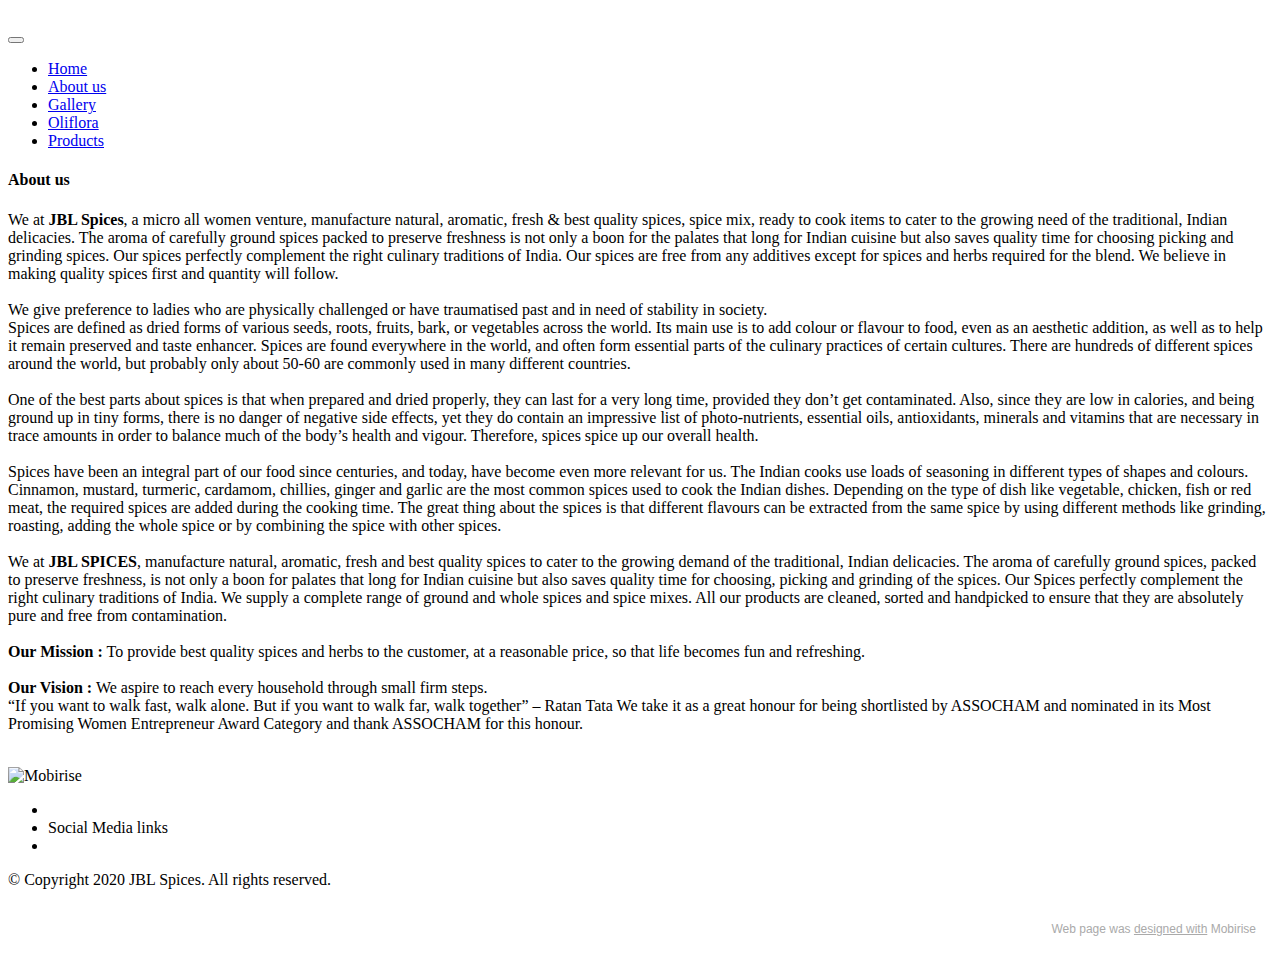
==== page1.html @ 348c30a2 "Add files via upload" ====
<!DOCTYPE html>
<html  >
<head>
  <!-- Site made with Mobirise Website Builder v5.3.10, https://mobirise.com -->
  <meta charset="UTF-8">
  <meta http-equiv="X-UA-Compatible" content="IE=edge">
  <meta name="generator" content="Mobirise v5.3.10, mobirise.com">
  <meta name="viewport" content="width=device-width, initial-scale=1, minimum-scale=1">
  <link rel="shortcut icon" href="assets/images/pasted-image-127x96.png" type="image/x-icon">
  <meta name="description" content="">
  
  
  <title>About us</title>
  <link rel="stylesheet" href="assets/tether/tether.min.css">
  <link rel="stylesheet" href="assets/bootstrap/css/bootstrap.min.css">
  <link rel="stylesheet" href="assets/bootstrap/css/bootstrap-grid.min.css">
  <link rel="stylesheet" href="assets/bootstrap/css/bootstrap-reboot.min.css">
  <link rel="stylesheet" href="assets/dropdown/css/style.css">
  <link rel="stylesheet" href="assets/socicon/css/styles.css">
  <link rel="stylesheet" href="assets/theme/css/style.css">
  <link rel="preload" href="https://fonts.googleapis.com/css?family=Playfair+Display:400,500,600,700,800,900,400i,500i,600i,700i,800i,900i&display=swap" as="style" onload="this.onload=null;this.rel='stylesheet'">
  <noscript><link rel="stylesheet" href="https://fonts.googleapis.com/css?family=Playfair+Display:400,500,600,700,800,900,400i,500i,600i,700i,800i,900i&display=swap"></noscript>
  <link rel="preload" href="https://fonts.googleapis.com/css?family=Libre+Baskerville:400,400i,700&display=swap" as="style" onload="this.onload=null;this.rel='stylesheet'">
  <noscript><link rel="stylesheet" href="https://fonts.googleapis.com/css?family=Libre+Baskerville:400,400i,700&display=swap"></noscript>
  <link rel="preload" href="https://fonts.googleapis.com/css?family=Martel:200,300,400,600,700,800,900&display=swap" as="style" onload="this.onload=null;this.rel='stylesheet'">
  <noscript><link rel="stylesheet" href="https://fonts.googleapis.com/css?family=Martel:200,300,400,600,700,800,900&display=swap"></noscript>
  <link rel="preload" href="https://fonts.googleapis.com/css?family=Jost:100,200,300,400,500,600,700,800,900,100i,200i,300i,400i,500i,600i,700i,800i,900i&display=swap" as="style" onload="this.onload=null;this.rel='stylesheet'">
  <noscript><link rel="stylesheet" href="https://fonts.googleapis.com/css?family=Jost:100,200,300,400,500,600,700,800,900,100i,200i,300i,400i,500i,600i,700i,800i,900i&display=swap"></noscript>
  <link rel="preload" as="style" href="assets/mobirise/css/mbr-additional.css"><link rel="stylesheet" href="assets/mobirise/css/mbr-additional.css" type="text/css">
  
  
  
  
</head>
<body>
  
  <section class="menu cid-s48OLK6784" once="menu" id="menu1-m">
    
    <nav class="navbar navbar-dropdown navbar-fixed-top navbar-expand-lg">
        <div class="container">
            <div class="navbar-brand">
                <span class="navbar-logo">
                    
                        <img src="assets/images/pasted-image-127x96.png" alt="" style="height: 5.8rem;">
                    
                </span>
                <span class="navbar-caption-wrap"><a class="navbar-caption text-black display-7" href="https://mobiri.se"></a></span>
            </div>
            <button class="navbar-toggler" type="button" data-toggle="collapse" data-target="#navbarSupportedContent" aria-controls="navbarNavAltMarkup" aria-expanded="false" aria-label="Toggle navigation">
                <div class="hamburger">
                    <span></span>
                    <span></span>
                    <span></span>
                    <span></span>
                </div>
            </button>
            <div class="collapse navbar-collapse" id="navbarSupportedContent">
                <ul class="navbar-nav nav-dropdown nav-right" data-app-modern-menu="true"><li class="nav-item"><a class="nav-link link text-black text-primary display-4" href="index.html">Home</a></li>
                    <li class="nav-item"><a class="nav-link link text-black text-primary display-4" href="page1.html">About us</a></li><li class="nav-item"><a class="nav-link link text-black text-primary display-4" href="page2.html">Gallery</a></li><li class="nav-item"><a class="nav-link link text-black text-primary display-4" href="page3.html">Oliflora</a></li><li class="nav-item"><a class="nav-link link text-black text-primary display-4" href="page4.html">Products</a></li></ul>
                
                
            </div>
        </div>
    </nav>

</section>

<section class="content5 cid-sCQamrBAfo" id="content5-p">
    
    <div class="container">
        <div class="row justify-content-center">
            <div class="col-md-12 col-lg-10">
                
                <h4 class="mbr-section-subtitle mbr-fonts-style mb-4 display-2">About us</h4>
                <p class="mbr-text mbr-fonts-style display-7">We at <strong>JBL Spices</strong>, a micro all women venture, manufacture natural, aromatic, fresh &amp; best quality spices, spice mix,  ready to cook items  to cater to the growing need of the traditional, Indian delicacies. The aroma of carefully ground spices packed to preserve freshness is not only a boon for the palates that long for Indian cuisine but also saves quality time for choosing picking and grinding spices. Our spices perfectly complement the right culinary traditions of India. Our spices are free from any additives except for spices and herbs required for the blend. We believe in making quality spices first and quantity will follow.
<br> 
<br>We give preference to ladies who are physically challenged or have traumatised past and in need of stability in society. 
<br>Spices are defined as dried forms of various seeds, roots, fruits, bark, or vegetables across the world. Its main use is to add colour or flavour to food, even as an aesthetic addition, as well as to help it remain preserved and taste enhancer. Spices are found everywhere in the world, and often form essential parts of the culinary practices of certain cultures. There are hundreds of different spices around the world, but probably only about 50-60 are commonly used in many different countries.
<br> 
<br>One of the best parts about spices is that when prepared and dried properly, they can last for a very long time, provided they don’t get contaminated. Also, since they are low in calories, and being ground up in tiny forms, there is no danger of negative side effects, yet they do contain an impressive list of photo-nutrients, essential oils, antioxidants, minerals and vitamins that are necessary in trace amounts in order to balance much of the body’s health and vigour. Therefore, spices spice up our overall health.
<br> 
<br>Spices have been an integral part of our food since centuries, and today, have become even more relevant for us. The Indian cooks use loads of seasoning in different types of shapes and colours. Cinnamon, mustard, turmeric, cardamom, chillies, ginger and garlic are the most common spices used to cook the Indian dishes. Depending on the type of dish like vegetable, chicken, fish or red meat, the required spices are added during the cooking time. The great thing about the spices is that different flavours can be extracted from the same spice by using different methods like grinding, roasting, adding the whole spice or by combining the spice with other spices.
<br> 
<br>We at<strong> JBL SPICES</strong>, manufacture natural, aromatic, fresh and best quality spices to cater to the growing demand of the traditional, Indian delicacies. The aroma of carefully ground spices, packed to preserve freshness, is not only a boon for palates that long for Indian cuisine but also saves quality time for choosing, picking and grinding of the spices. Our Spices perfectly complement the right culinary traditions of India. We supply a complete range of ground and whole spices and spice mixes. All our products are cleaned, sorted and handpicked to ensure that they are absolutely pure and free from contamination.
<br> 
<br><strong>Our Mission :</strong> To provide best quality spices and herbs to the customer, at a reasonable price, so that life becomes fun and refreshing.
<br> 
<br><strong>Our Vision :</strong>  We aspire to reach every household through small firm steps.
<br>“If you want to walk fast, walk alone. But if you want to walk far, walk together” – Ratan Tata We take it as a great honour for being shortlisted by ASSOCHAM and nominated in its Most Promising Women Entrepreneur Award Category and thank ASSOCHAM for this honour.
<br> 
<br></p>
            </div>
        </div>
    </div>
</section>

<section class="image3 cid-sCQgFDSJoC" id="image3-r">
    

    

    <div class="container">
        <div class="row justify-content-center">
            <div class="col-12 col-lg-10">
                <div class="image-wrapper">
                    <img src="assets/images/gg-940x788.png" alt="Mobirise">
                    <p class="mbr-description mbr-fonts-style mt-2 align-center display-4"></p>
                </div>
            </div>
        </div>
    </div>
</section>

<section class="footer3 cid-s48P1Icc8J" once="footers" id="footer3-n">

    

    

    <div class="container">
        <div class="media-container-row align-center mbr-white">
            <div class="row row-links">
                <ul class="foot-menu">
                    
                    
                    
                    
                    
                <li class="foot-menu-item mbr-fonts-style display-7"></li><li class="foot-menu-item mbr-fonts-style display-7">Social Media links</li><li class="foot-menu-item mbr-fonts-style display-7"></li></ul>
            </div>
            <div class="row social-row">
                <div class="social-list align-right pb-2">
                    
                    
                    
                    
                    
                    
                <div class="soc-item">
                        <a href="https://www.linkedin.com/in/sonchita-banerjea-das-0234b9bb/" target="_blank">
                            <span class="mbr-iconfont mbr-iconfont-social socicon-linkedin socicon" style="color: rgb(34, 165, 229); fill: rgb(34, 165, 229); font-size: 50px;"></span>
                        </a>
                    </div><div class="soc-item">
                        <a href="https://www.facebook.com/JBLSPICES/" target="_blank">
                            <span class="mbr-iconfont mbr-iconfont-social socicon-facebook socicon" style="color: rgb(68, 121, 217); fill: rgb(68, 121, 217); font-size: 50px;"></span>
                        </a>
                    </div><div class="soc-item">
                        <a href="https://www.youtube.com/channel/UC869w_RvBvriypdhNPjFEGQ" target="_blank">
                            <span class="mbr-iconfont mbr-iconfont-social socicon-youtube socicon" style="color: rgb(228, 63, 63); fill: rgb(228, 63, 63); font-size: 50px;"></span>
                        </a>
                    </div><div class="soc-item">
                        <a href="https://www.instagram.com/jblspices/" target="_blank">
                            <span class="mbr-iconfont mbr-iconfont-social socicon-instagram socicon" style="color: rgb(255, 255, 255); fill: rgb(255, 255, 255); font-size: 50px;"></span>
                        </a>
                    </div></div>
            </div>
            <div class="row row-copirayt">
                <p class="mbr-text mb-0 mbr-fonts-style mbr-white align-center display-7">
                    © Copyright 2020 JBL Spices. All rights reserved.</p>
            </div>
        </div>
    </div>
</section><section style="background-color: #fff; font-family: -apple-system, BlinkMacSystemFont, 'Segoe UI', 'Roboto', 'Helvetica Neue', Arial, sans-serif; color:#aaa; font-size:12px; padding: 0; align-items: center; display: flex;"><a href="https://mobirise.site/l" style="flex: 1 1; height: 3rem; padding-left: 1rem;"></a><p style="flex: 0 0 auto; margin:0; padding-right:1rem;">Web page was <a href="https://mobirise.site/h" style="color:#aaa;">designed with</a> Mobirise</p></section><script src="assets/web/assets/jquery/jquery.min.js"></script>  <script src="assets/popper/popper.min.js"></script>  <script src="assets/tether/tether.min.js"></script>  <script src="assets/bootstrap/js/bootstrap.min.js"></script>  <script src="assets/smoothscroll/smooth-scroll.js"></script>  <script src="assets/dropdown/js/nav-dropdown.js"></script>  <script src="assets/dropdown/js/navbar-dropdown.js"></script>  <script src="assets/touchswipe/jquery.touch-swipe.min.js"></script>  <script src="assets/theme/js/script.js"></script>  
  
  
</body>
</html>
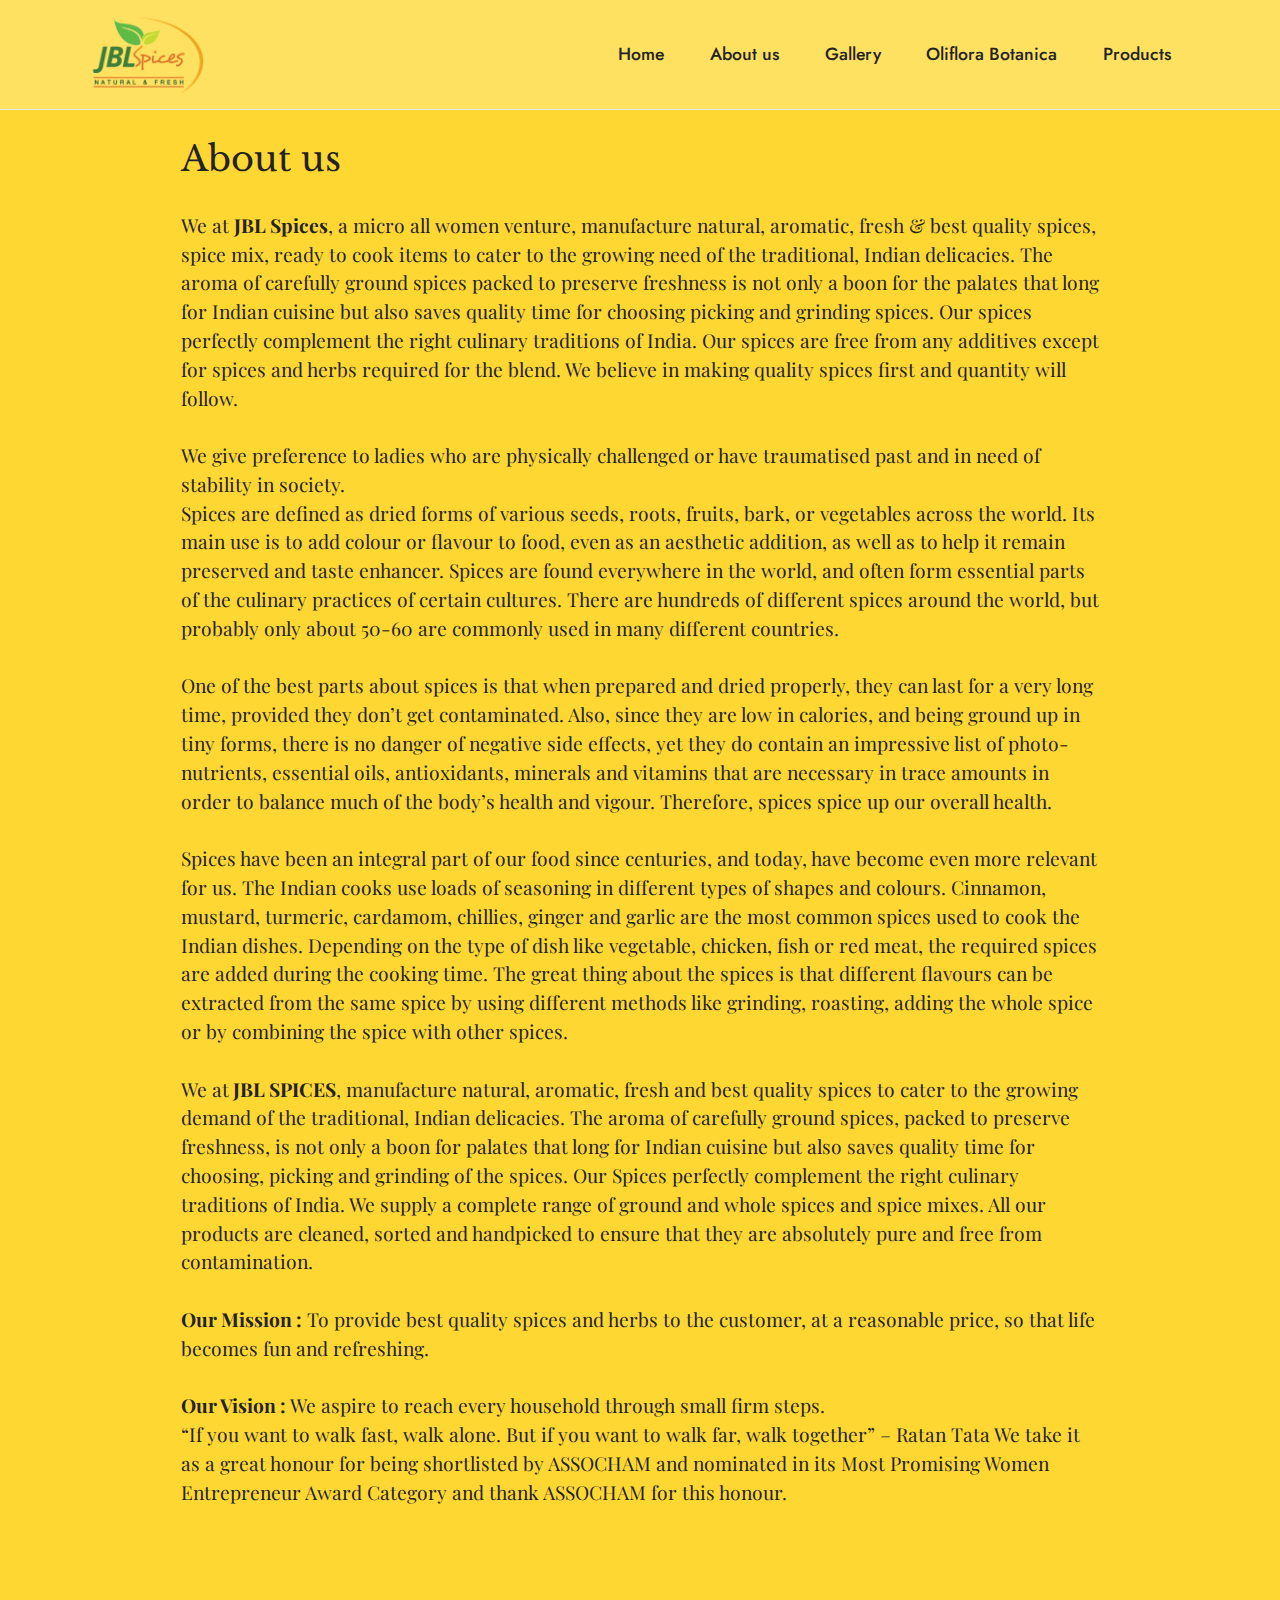
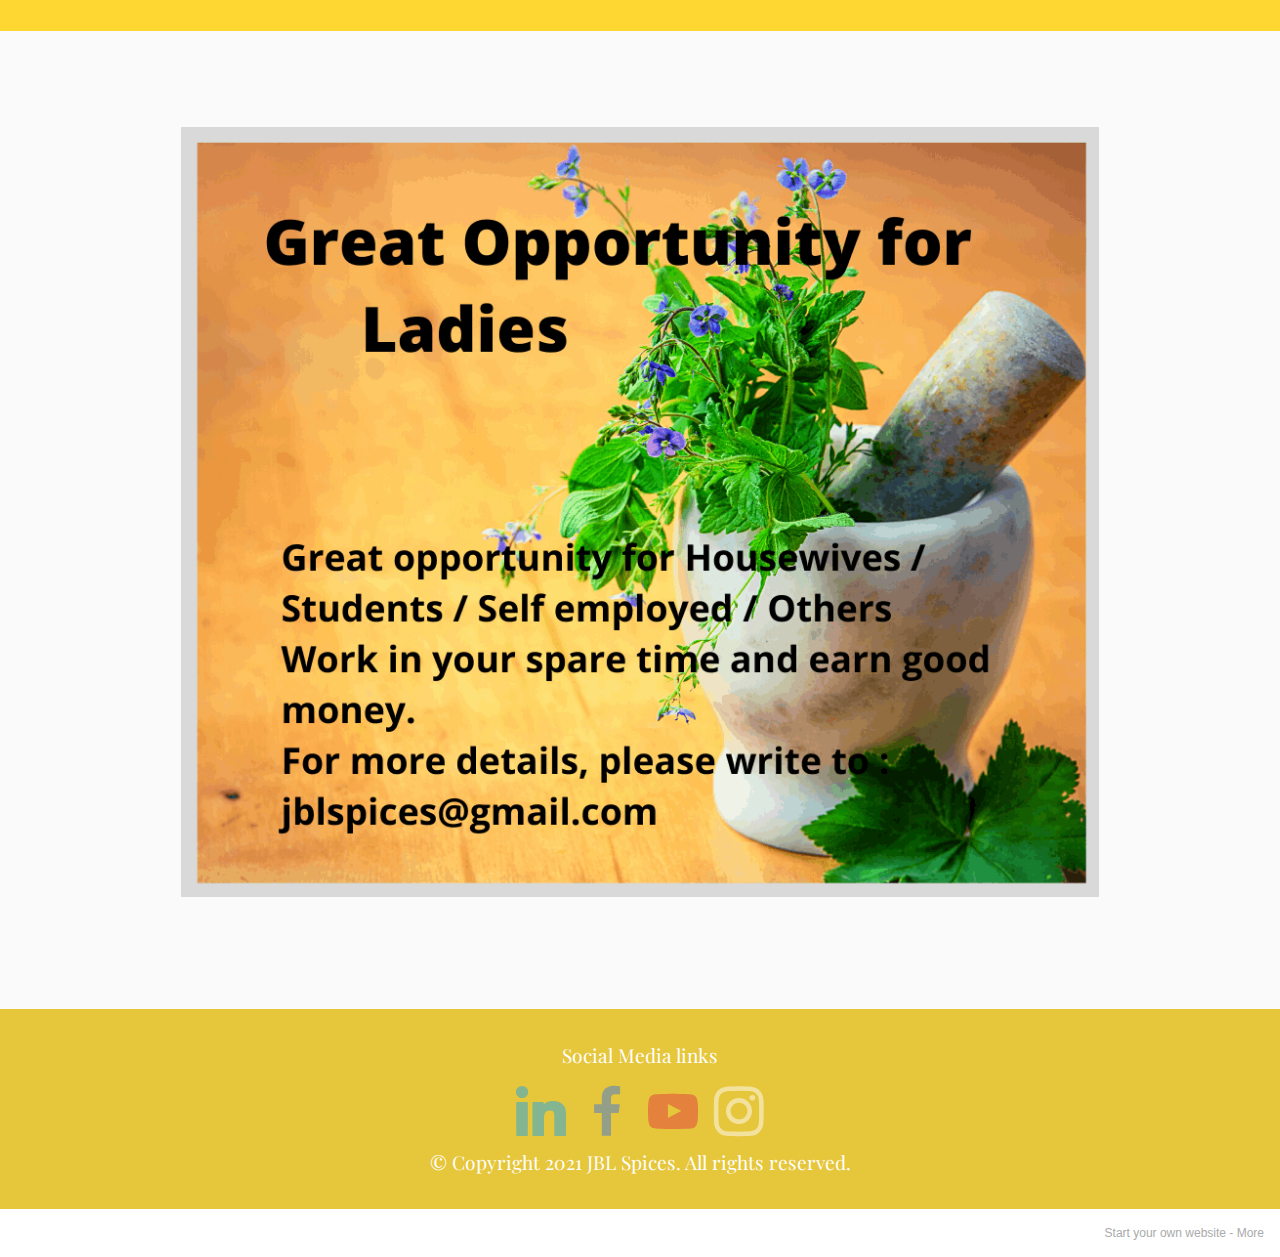
==== commit d2dcd0c0: "Add files via upload" ====
--- a/page1.html
+++ b/page1.html
@@ -56,7 +56,7 @@
             </button>
             <div class="collapse navbar-collapse" id="navbarSupportedContent">
                 <ul class="navbar-nav nav-dropdown nav-right" data-app-modern-menu="true"><li class="nav-item"><a class="nav-link link text-black text-primary display-4" href="index.html">Home</a></li>
-                    <li class="nav-item"><a class="nav-link link text-black text-primary display-4" href="page1.html">About us</a></li><li class="nav-item"><a class="nav-link link text-black text-primary display-4" href="page2.html">Gallery</a></li><li class="nav-item"><a class="nav-link link text-black text-primary display-4" href="page3.html">Oliflora</a></li><li class="nav-item"><a class="nav-link link text-black text-primary display-4" href="page4.html">Products</a></li></ul>
+                    <li class="nav-item"><a class="nav-link link text-black text-primary display-4" href="page1.html">About us</a></li><li class="nav-item"><a class="nav-link link text-black text-primary display-4" href="page2.html">Gallery</a></li><li class="nav-item"><a class="nav-link link text-black text-primary display-4" href="page3.html">Oliflora Botanica</a></li><li class="nav-item"><a class="nav-link link text-black text-primary display-4" href="page4.html">Products</a></li></ul>
                 
                 
             </div>
@@ -156,11 +156,11 @@
             </div>
             <div class="row row-copirayt">
                 <p class="mbr-text mb-0 mbr-fonts-style mbr-white align-center display-7">
-                    © Copyright 2020 JBL Spices. All rights reserved.</p>
+                    © Copyright 2021 JBL Spices. All rights reserved.</p>
             </div>
         </div>
     </div>
-</section><section style="background-color: #fff; font-family: -apple-system, BlinkMacSystemFont, 'Segoe UI', 'Roboto', 'Helvetica Neue', Arial, sans-serif; color:#aaa; font-size:12px; padding: 0; align-items: center; display: flex;"><a href="https://mobirise.site/l" style="flex: 1 1; height: 3rem; padding-left: 1rem;"></a><p style="flex: 0 0 auto; margin:0; padding-right:1rem;">Web page was <a href="https://mobirise.site/h" style="color:#aaa;">designed with</a> Mobirise</p></section><script src="assets/web/assets/jquery/jquery.min.js"></script>  <script src="assets/popper/popper.min.js"></script>  <script src="assets/tether/tether.min.js"></script>  <script src="assets/bootstrap/js/bootstrap.min.js"></script>  <script src="assets/smoothscroll/smooth-scroll.js"></script>  <script src="assets/dropdown/js/nav-dropdown.js"></script>  <script src="assets/dropdown/js/navbar-dropdown.js"></script>  <script src="assets/touchswipe/jquery.touch-swipe.min.js"></script>  <script src="assets/theme/js/script.js"></script>  
+</section><section style="background-color: #fff; font-family: -apple-system, BlinkMacSystemFont, 'Segoe UI', 'Roboto', 'Helvetica Neue', Arial, sans-serif; color:#aaa; font-size:12px; padding: 0; align-items: center; display: flex;"><a href="https://mobirise.site/p" style="flex: 1 1; height: 3rem; padding-left: 1rem;"></a><p style="flex: 0 0 auto; margin:0; padding-right:1rem;">Start your own website - <a href="https://mobirise.site/w" style="color:#aaa;">More</a></p></section><script src="assets/web/assets/jquery/jquery.min.js"></script>  <script src="assets/popper/popper.min.js"></script>  <script src="assets/tether/tether.min.js"></script>  <script src="assets/bootstrap/js/bootstrap.min.js"></script>  <script src="assets/smoothscroll/smooth-scroll.js"></script>  <script src="assets/dropdown/js/nav-dropdown.js"></script>  <script src="assets/dropdown/js/navbar-dropdown.js"></script>  <script src="assets/touchswipe/jquery.touch-swipe.min.js"></script>  <script src="assets/theme/js/script.js"></script>  
   
   
 </body>
--- a/assets/dropdown/css/style.css
+++ b/assets/dropdown/css/style.css
@@ -0,0 +1,265 @@
+.navbar-dropdown {
+  left: 0;
+  padding: 0;
+  position: absolute;
+  right: 0;
+  top: 0;
+  transition: all 0.45s ease;
+  z-index: 1030;
+  background: #282828; }
+  .navbar-dropdown .navbar-logo {
+    margin-right: 0.8rem;
+    transition: margin 0.3s ease-in-out;
+    vertical-align: middle; }
+    .navbar-dropdown .navbar-logo img {
+      height: 3.125rem;
+      transition: all 0.3s ease-in-out; }
+    .navbar-dropdown .navbar-logo.mbr-iconfont {
+      font-size: 3.125rem;
+      line-height: 3.125rem; }
+  .navbar-dropdown .navbar-caption {
+    font-weight: 700;
+    white-space: normal;
+    vertical-align: -4px;
+    line-height: 3.125rem !important; }
+    .navbar-dropdown .navbar-caption, .navbar-dropdown .navbar-caption:hover {
+      color: inherit;
+      text-decoration: none; }
+  .navbar-dropdown .mbr-iconfont + .navbar-caption {
+    vertical-align: -1px; }
+  .navbar-dropdown.navbar-fixed-top {
+    position: fixed; }
+  .navbar-dropdown .navbar-brand span {
+    vertical-align: -4px; }
+  .navbar-dropdown.bg-color.transparent {
+    background: none; }
+  .navbar-dropdown.navbar-short .navbar-brand {
+    padding: 0.625rem 0; }
+    .navbar-dropdown.navbar-short .navbar-brand span {
+      vertical-align: -1px; }
+  .navbar-dropdown.navbar-short .navbar-caption {
+    line-height: 2.375rem !important;
+    vertical-align: -2px; }
+  .navbar-dropdown.navbar-short .navbar-logo {
+    margin-right: 0.5rem; }
+    .navbar-dropdown.navbar-short .navbar-logo img {
+      height: 2.375rem; }
+    .navbar-dropdown.navbar-short .navbar-logo.mbr-iconfont {
+      font-size: 2.375rem;
+      line-height: 2.375rem; }
+  .navbar-dropdown.navbar-short .mbr-table-cell {
+    height: 3.625rem; }
+  .navbar-dropdown .navbar-close {
+    left: 0.6875rem;
+    position: fixed;
+    top: 0.75rem;
+    z-index: 1000; }
+  .navbar-dropdown .hamburger-icon {
+    content: "";
+    display: inline-block;
+    vertical-align: middle;
+    width: 16px;
+    -webkit-box-shadow: 0 -6px 0 1px #282828,0 0 0 1px #282828,0 6px 0 1px #282828;
+    -moz-box-shadow: 0 -6px 0 1px #282828,0 0 0 1px #282828,0 6px 0 1px #282828;
+    box-shadow: 0 -6px 0 1px #282828,0 0 0 1px #282828,0 6px 0 1px #282828; }
+
+.dropdown-menu .dropdown-toggle[data-toggle="dropdown-submenu"]::after {
+  border-bottom: 0.35em solid transparent;
+  border-left: 0.35em solid;
+  border-right: 0;
+  border-top: 0.35em solid transparent;
+  margin-left: 0.3rem; }
+
+.dropdown-menu .dropdown-item:focus {
+  outline: 0; }
+
+.nav-dropdown {
+  font-size: 0.75rem;
+  font-weight: 500;
+  height: auto !important; }
+  .nav-dropdown .nav-btn {
+    padding-left: 1rem; }
+  .nav-dropdown .link {
+    margin: .667em 1.667em;
+    font-weight: 500;
+    padding: 0;
+    transition: color .2s ease-in-out; }
+    .nav-dropdown .link.dropdown-toggle {
+      margin-right: 2.583em; }
+      .nav-dropdown .link.dropdown-toggle::after {
+        margin-left: .25rem;
+        border-top: 0.35em solid;
+        border-right: 0.35em solid transparent;
+        border-left: 0.35em solid transparent;
+        border-bottom: 0; }
+      .nav-dropdown .link.dropdown-toggle[aria-expanded="true"] {
+        margin: 0;
+        padding: 0.667em 3.263em  0.667em 1.667em; }
+  .nav-dropdown .link::after,
+  .nav-dropdown .dropdown-item::after {
+    color: inherit; }
+  .nav-dropdown .btn {
+    font-size: 0.75rem;
+    font-weight: 700;
+    letter-spacing: 0;
+    margin-bottom: 0;
+    padding-left: 1.25rem;
+    padding-right: 1.25rem; }
+  .nav-dropdown .dropdown-menu {
+    border-radius: 0;
+    border: 0;
+    left: 0;
+    margin: 0;
+    padding-bottom: 1.25rem;
+    padding-top: 1.25rem;
+    position: relative; }
+  .nav-dropdown .dropdown-submenu {
+    margin-left: 0.125rem;
+    top: 0; }
+  .nav-dropdown .dropdown-item {
+    font-weight: 500;
+    line-height: 2;
+    padding: 0.3846em 4.615em 0.3846em 1.5385em;
+    position: relative;
+    transition: color .2s ease-in-out, background-color .2s ease-in-out; }
+    .nav-dropdown .dropdown-item::after {
+      margin-top: -0.3077em;
+      position: absolute;
+      right: 1.1538em;
+      top: 50%; }
+    .nav-dropdown .dropdown-item:focus, .nav-dropdown .dropdown-item:hover {
+      background: none; }
+
+@media (max-width: 767px) {
+  .nav-dropdown.navbar-toggleable-sm {
+    bottom: 0;
+    display: none;
+    left: 0;
+    overflow-x: hidden;
+    position: fixed;
+    top: 0;
+    transform: translateX(-100%);
+    -ms-transform: translateX(-100%);
+    -webkit-transform: translateX(-100%);
+    width: 18.75rem;
+    z-index: 999; } }
+.nav-dropdown.navbar-toggleable-xl {
+  bottom: 0;
+  display: none;
+  left: 0;
+  overflow-x: hidden;
+  position: fixed;
+  top: 0;
+  transform: translateX(-100%);
+  -ms-transform: translateX(-100%);
+  -webkit-transform: translateX(-100%);
+  width: 18.75rem;
+  z-index: 999; }
+
+.nav-dropdown-sm {
+  display: block !important;
+  overflow-x: hidden;
+  overflow: auto;
+  padding-top: 3.875rem; }
+  .nav-dropdown-sm::after {
+    content: "";
+    display: block;
+    height: 3rem;
+    width: 100%; }
+  .nav-dropdown-sm.collapse.in ~ .navbar-close {
+    display: block !important; }
+  .nav-dropdown-sm.collapsing, .nav-dropdown-sm.collapse.in {
+    transform: translateX(0);
+    -ms-transform: translateX(0);
+    -webkit-transform: translateX(0);
+    transition: all 0.25s ease-out;
+    -webkit-transition: all 0.25s ease-out;
+    background: #282828; }
+  .nav-dropdown-sm.collapsing[aria-expanded="false"] {
+    transform: translateX(-100%);
+    -ms-transform: translateX(-100%);
+    -webkit-transform: translateX(-100%); }
+  .nav-dropdown-sm .nav-item {
+    display: block;
+    margin-left: 0 !important;
+    padding-left: 0; }
+  .nav-dropdown-sm .link,
+  .nav-dropdown-sm .dropdown-item {
+    border-top: 1px dotted rgba(255, 255, 255, 0.1);
+    font-size: 0.8125rem;
+    line-height: 1.6;
+    margin: 0 !important;
+    padding: 0.875rem 2.4rem 0.875rem 1.5625rem !important;
+    position: relative;
+    white-space: normal; }
+    .nav-dropdown-sm .link:focus, .nav-dropdown-sm .link:hover,
+    .nav-dropdown-sm .dropdown-item:focus,
+    .nav-dropdown-sm .dropdown-item:hover {
+      background: rgba(0, 0, 0, 0.2) !important;
+      color: #c0a375; }
+  .nav-dropdown-sm .nav-btn {
+    position: relative;
+    padding: 1.5625rem 1.5625rem 0 1.5625rem; }
+    .nav-dropdown-sm .nav-btn::before {
+      border-top: 1px dotted rgba(255, 255, 255, 0.1);
+      content: "";
+      left: 0;
+      position: absolute;
+      top: 0;
+      width: 100%; }
+    .nav-dropdown-sm .nav-btn + .nav-btn {
+      padding-top: 0.625rem; }
+      .nav-dropdown-sm .nav-btn + .nav-btn::before {
+        display: none; }
+  .nav-dropdown-sm .btn {
+    padding: 0.625rem 0; }
+  .nav-dropdown-sm .dropdown-toggle[data-toggle="dropdown-submenu"]::after {
+    margin-left: .25rem;
+    border-top: 0.35em solid;
+    border-right: 0.35em solid transparent;
+    border-left: 0.35em solid transparent;
+    border-bottom: 0; }
+  .nav-dropdown-sm .dropdown-toggle[data-toggle="dropdown-submenu"][aria-expanded="true"]::after {
+    border-top: 0;
+    border-right: 0.35em solid transparent;
+    border-left: 0.35em solid transparent;
+    border-bottom: 0.35em solid; }
+  .nav-dropdown-sm .dropdown-menu {
+    margin: 0;
+    padding: 0;
+    position: relative;
+    top: 0;
+    left: 0;
+    width: 100%;
+    border: 0;
+    float: none;
+    border-radius: 0;
+    background: none; }
+  .nav-dropdown-sm .dropdown-submenu {
+    left: 100%;
+    margin-left: 0.125rem;
+    margin-top: -1.25rem;
+    top: 0; }
+
+.navbar-toggleable-sm .nav-dropdown .dropdown-menu {
+  position: absolute; }
+
+.navbar-toggleable-sm .nav-dropdown .dropdown-submenu {
+  left: 100%;
+  margin-left: 0.125rem;
+  margin-top: -1.25rem;
+  top: 0; }
+
+.navbar-toggleable-sm.opened .nav-dropdown .dropdown-menu {
+  position: relative; }
+
+.navbar-toggleable-sm.opened .nav-dropdown .dropdown-submenu {
+  left: 0;
+  margin-left: 00rem;
+  margin-top: 0rem;
+  top: 0; }
+
+.is-builder .nav-dropdown.collapsing {
+  transition: none !important; }
+
+/*# sourceMappingURL=style.css.map */
--- a/assets/socicon/css/styles.css
+++ b/assets/socicon/css/styles.css
@@ -0,0 +1,934 @@
+@charset "UTF-8";
+
+@font-face {
+  font-family: 'Socicon';
+  src:  url('../fonts/socicon.eot');
+  src:  url('../fonts/socicon.eot?#iefix') format('embedded-opentype'),
+    url('../fonts/socicon.woff2') format('woff2'),
+    url('../fonts/socicon.ttf') format('truetype'),
+    url('../fonts/socicon.woff') format('woff'),
+    url('../fonts/socicon.svg#socicon') format('svg');
+  font-weight: normal;
+  font-style: normal;
+  font-display: swap;
+}
+
+[data-icon]:before {
+  font-family: "socicon" !important;
+  content: attr(data-icon);
+  font-style: normal !important;
+  font-weight: normal !important;
+  font-variant: normal !important;
+  text-transform: none !important;
+  speak: none;
+  line-height: 1;
+  -webkit-font-smoothing: antialiased;
+  -moz-osx-font-smoothing: grayscale;
+}
+
+[class^="socicon-"], [class*=" socicon-"] {
+  /* use !important to prevent issues with browser extensions that change fonts */
+  font-family: 'Socicon' !important;
+  speak: none;
+  font-style: normal;
+  font-weight: normal;
+  font-variant: normal;
+  text-transform: none;
+  line-height: 1;
+
+  /* Better Font Rendering =========== */
+  -webkit-font-smoothing: antialiased;
+  -moz-osx-font-smoothing: grayscale;
+}
+
+.socicon-eitaa:before {
+  content: "\e97c";
+}
+.socicon-soroush:before {
+  content: "\e97d";
+}
+.socicon-bale:before {
+  content: "\e97e";
+}
+.socicon-zazzle:before {
+  content: "\e97b";
+}
+.socicon-society6:before {
+  content: "\e97a";
+}
+.socicon-redbubble:before {
+  content: "\e979";
+}
+.socicon-avvo:before {
+  content: "\e978";
+}
+.socicon-stitcher:before {
+  content: "\e977";
+}
+.socicon-googlehangouts:before {
+  content: "\e974";
+}
+.socicon-dlive:before {
+  content: "\e975";
+}
+.socicon-vsco:before {
+  content: "\e976";
+}
+.socicon-flipboard:before {
+  content: "\e973";
+}
+.socicon-ubuntu:before {
+  content: "\e958";
+}
+.socicon-artstation:before {
+  content: "\e959";
+}
+.socicon-invision:before {
+  content: "\e95a";
+}
+.socicon-torial:before {
+  content: "\e95b";
+}
+.socicon-collectorz:before {
+  content: "\e95c";
+}
+.socicon-seenthis:before {
+  content: "\e95d";
+}
+.socicon-googleplaymusic:before {
+  content: "\e95e";
+}
+.socicon-debian:before {
+  content: "\e95f";
+}
+.socicon-filmfreeway:before {
+  content: "\e960";
+}
+.socicon-gnome:before {
+  content: "\e961";
+}
+.socicon-itchio:before {
+  content: "\e962";
+}
+.socicon-jamendo:before {
+  content: "\e963";
+}
+.socicon-mix:before {
+  content: "\e964";
+}
+.socicon-sharepoint:before {
+  content: "\e965";
+}
+.socicon-tinder:before {
+  content: "\e966";
+}
+.socicon-windguru:before {
+  content: "\e967";
+}
+.socicon-cdbaby:before {
+  content: "\e968";
+}
+.socicon-elementaryos:before {
+  content: "\e969";
+}
+.socicon-stage32:before {
+  content: "\e96a";
+}
+.socicon-tiktok:before {
+  content: "\e96b";
+}
+.socicon-gitter:before {
+  content: "\e96c";
+}
+.socicon-letterboxd:before {
+  content: "\e96d";
+}
+.socicon-threema:before {
+  content: "\e96e";
+}
+.socicon-splice:before {
+  content: "\e96f";
+}
+.socicon-metapop:before {
+  content: "\e970";
+}
+.socicon-naver:before {
+  content: "\e971";
+}
+.socicon-remote:before {
+  content: "\e972";
+}
+.socicon-internet:before {
+  content: "\e957";
+}
+.socicon-moddb:before {
+  content: "\e94b";
+}
+.socicon-indiedb:before {
+  content: "\e94c";
+}
+.socicon-traxsource:before {
+  content: "\e94d";
+}
+.socicon-gamefor:before {
+  content: "\e94e";
+}
+.socicon-pixiv:before {
+  content: "\e94f";
+}
+.socicon-myanimelist:before {
+  content: "\e950";
+}
+.socicon-blackberry:before {
+  content: "\e951";
+}
+.socicon-wickr:before {
+  content: "\e952";
+}
+.socicon-spip:before {
+  content: "\e953";
+}
+.socicon-napster:before {
+  content: "\e954";
+}
+.socicon-beatport:before {
+  content: "\e955";
+}
+.socicon-hackerone:before {
+  content: "\e956";
+}
+.socicon-hackernews:before {
+  content: "\e946";
+}
+.socicon-smashwords:before {
+  content: "\e947";
+}
+.socicon-kobo:before {
+  content: "\e948";
+}
+.socicon-bookbub:before {
+  content: "\e949";
+}
+.socicon-mailru:before {
+  content: "\e94a";
+}
+.socicon-gitlab:before {
+  content: "\e945";
+}
+.socicon-instructables:before {
+  content: "\e944";
+}
+.socicon-portfolio:before {
+  content: "\e943";
+}
+.socicon-codered:before {
+  content: "\e940";
+}
+.socicon-origin:before {
+  content: "\e941";
+}
+.socicon-nextdoor:before {
+  content: "\e942";
+}
+.socicon-udemy:before {
+  content: "\e93f";
+}
+.socicon-livemaster:before {
+  content: "\e93e";
+}
+.socicon-crunchbase:before {
+  content: "\e93b";
+}
+.socicon-homefy:before {
+  content: "\e93c";
+}
+.socicon-calendly:before {
+  content: "\e93d";
+}
+.socicon-realtor:before {
+  content: "\e90f";
+}
+.socicon-tidal:before {
+  content: "\e910";
+}
+.socicon-qobuz:before {
+  content: "\e911";
+}
+.socicon-natgeo:before {
+  content: "\e912";
+}
+.socicon-mastodon:before {
+  content: "\e913";
+}
+.socicon-unsplash:before {
+  content: "\e914";
+}
+.socicon-homeadvisor:before {
+  content: "\e915";
+}
+.socicon-angieslist:before {
+  content: "\e916";
+}
+.socicon-codepen:before {
+  content: "\e917";
+}
+.socicon-slack:before {
+  content: "\e918";
+}
+.socicon-openaigym:before {
+  content: "\e919";
+}
+.socicon-logmein:before {
+  content: "\e91a";
+}
+.socicon-fiverr:before {
+  content: "\e91b";
+}
+.socicon-gotomeeting:before {
+  content: "\e91c";
+}
+.socicon-aliexpress:before {
+  content: "\e91d";
+}
+.socicon-guru:before {
+  content: "\e91e";
+}
+.socicon-appstore:before {
+  content: "\e91f";
+}
+.socicon-homes:before {
+  content: "\e920";
+}
+.socicon-zoom:before {
+  content: "\e921";
+}
+.socicon-alibaba:before {
+  content: "\e922";
+}
+.socicon-craigslist:before {
+  content: "\e923";
+}
+.socicon-wix:before {
+  content: "\e924";
+}
+.socicon-redfin:before {
+  content: "\e925";
+}
+.socicon-googlecalendar:before {
+  content: "\e926";
+}
+.socicon-shopify:before {
+  content: "\e927";
+}
+.socicon-freelancer:before {
+  content: "\e928";
+}
+.socicon-seedrs:before {
+  content: "\e929";
+}
+.socicon-bing:before {
+  content: "\e92a";
+}
+.socicon-doodle:before {
+  content: "\e92b";
+}
+.socicon-bonanza:before {
+  content: "\e92c";
+}
+.socicon-squarespace:before {
+  content: "\e92d";
+}
+.socicon-toptal:before {
+  content: "\e92e";
+}
+.socicon-gust:before {
+  content: "\e92f";
+}
+.socicon-ask:before {
+  content: "\e930";
+}
+.socicon-trulia:before {
+  content: "\e931";
+}
+.socicon-loomly:before {
+  content: "\e932";
+}
+.socicon-ghost:before {
+  content: "\e933";
+}
+.socicon-upwork:before {
+  content: "\e934";
+}
+.socicon-fundable:before {
+  content: "\e935";
+}
+.socicon-booking:before {
+  content: "\e936";
+}
+.socicon-googlemaps:before {
+  content: "\e937";
+}
+.socicon-zillow:before {
+  content: "\e938";
+}
+.socicon-niconico:before {
+  content: "\e939";
+}
+.socicon-toneden:before {
+  content: "\e93a";
+}
+.socicon-augment:before {
+  content: "\e908";
+}
+.socicon-bitbucket:before {
+  content: "\e909";
+}
+.socicon-fyuse:before {
+  content: "\e90a";
+}
+.socicon-yt-gaming:before {
+  content: "\e90b";
+}
+.socicon-sketchfab:before {
+  content: "\e90c";
+}
+.socicon-mobcrush:before {
+  content: "\e90d";
+}
+.socicon-microsoft:before {
+  content: "\e90e";
+}
+.socicon-pandora:before {
+  content: "\e907";
+}
+.socicon-messenger:before {
+  content: "\e906";
+}
+.socicon-gamewisp:before {
+  content: "\e905";
+}
+.socicon-bloglovin:before {
+  content: "\e904";
+}
+.socicon-tunein:before {
+  content: "\e903";
+}
+.socicon-gamejolt:before {
+  content: "\e901";
+}
+.socicon-trello:before {
+  content: "\e902";
+}
+.socicon-spreadshirt:before {
+  content: "\e900";
+}
+.socicon-500px:before {
+  content: "\e000";
+}
+.socicon-8tracks:before {
+  content: "\e001";
+}
+.socicon-airbnb:before {
+  content: "\e002";
+}
+.socicon-alliance:before {
+  content: "\e003";
+}
+.socicon-amazon:before {
+  content: "\e004";
+}
+.socicon-amplement:before {
+  content: "\e005";
+}
+.socicon-android:before {
+  content: "\e006";
+}
+.socicon-angellist:before {
+  content: "\e007";
+}
+.socicon-apple:before {
+  content: "\e008";
+}
+.socicon-appnet:before {
+  content: "\e009";
+}
+.socicon-baidu:before {
+  content: "\e00a";
+}
+.socicon-bandcamp:before {
+  content: "\e00b";
+}
+.socicon-battlenet:before {
+  content: "\e00c";
+}
+.socicon-mixer:before {
+  content: "\e00d";
+}
+.socicon-bebee:before {
+  content: "\e00e";
+}
+.socicon-bebo:before {
+  content: "\e00f";
+}
+.socicon-behance:before {
+  content: "\e010";
+}
+.socicon-blizzard:before {
+  content: "\e011";
+}
+.socicon-blogger:before {
+  content: "\e012";
+}
+.socicon-buffer:before {
+  content: "\e013";
+}
+.socicon-chrome:before {
+  content: "\e014";
+}
+.socicon-coderwall:before {
+  content: "\e015";
+}
+.socicon-curse:before {
+  content: "\e016";
+}
+.socicon-dailymotion:before {
+  content: "\e017";
+}
+.socicon-deezer:before {
+  content: "\e018";
+}
+.socicon-delicious:before {
+  content: "\e019";
+}
+.socicon-deviantart:before {
+  content: "\e01a";
+}
+.socicon-diablo:before {
+  content: "\e01b";
+}
+.socicon-digg:before {
+  content: "\e01c";
+}
+.socicon-discord:before {
+  content: "\e01d";
+}
+.socicon-disqus:before {
+  content: "\e01e";
+}
+.socicon-douban:before {
+  content: "\e01f";
+}
+.socicon-draugiem:before {
+  content: "\e020";
+}
+.socicon-dribbble:before {
+  content: "\e021";
+}
+.socicon-drupal:before {
+  content: "\e022";
+}
+.socicon-ebay:before {
+  content: "\e023";
+}
+.socicon-ello:before {
+  content: "\e024";
+}
+.socicon-endomodo:before {
+  content: "\e025";
+}
+.socicon-envato:before {
+  content: "\e026";
+}
+.socicon-etsy:before {
+  content: "\e027";
+}
+.socicon-facebook:before {
+  content: "\e028";
+}
+.socicon-feedburner:before {
+  content: "\e029";
+}
+.socicon-filmweb:before {
+  content: "\e02a";
+}
+.socicon-firefox:before {
+  content: "\e02b";
+}
+.socicon-flattr:before {
+  content: "\e02c";
+}
+.socicon-flickr:before {
+  content: "\e02d";
+}
+.socicon-formulr:before {
+  content: "\e02e";
+}
+.socicon-forrst:before {
+  content: "\e02f";
+}
+.socicon-foursquare:before {
+  content: "\e030";
+}
+.socicon-friendfeed:before {
+  content: "\e031";
+}
+.socicon-github:before {
+  content: "\e032";
+}
+.socicon-goodreads:before {
+  content: "\e033";
+}
+.socicon-google:before {
+  content: "\e034";
+}
+.socicon-googlescholar:before {
+  content: "\e035";
+}
+.socicon-googlegroups:before {
+  content: "\e036";
+}
+.socicon-googlephotos:before {
+  content: "\e037";
+}
+.socicon-googleplus:before {
+  content: "\e038";
+}
+.socicon-grooveshark:before {
+  content: "\e039";
+}
+.socicon-hackerrank:before {
+  content: "\e03a";
+}
+.socicon-hearthstone:before {
+  content: "\e03b";
+}
+.socicon-hellocoton:before {
+  content: "\e03c";
+}
+.socicon-heroes:before {
+  content: "\e03d";
+}
+.socicon-smashcast:before {
+  content: "\e03e";
+}
+.socicon-horde:before {
+  content: "\e03f";
+}
+.socicon-houzz:before {
+  content: "\e040";
+}
+.socicon-icq:before {
+  content: "\e041";
+}
+.socicon-identica:before {
+  content: "\e042";
+}
+.socicon-imdb:before {
+  content: "\e043";
+}
+.socicon-instagram:before {
+  content: "\e044";
+}
+.socicon-issuu:before {
+  content: "\e045";
+}
+.socicon-istock:before {
+  content: "\e046";
+}
+.socicon-itunes:before {
+  content: "\e047";
+}
+.socicon-keybase:before {
+  content: "\e048";
+}
+.socicon-lanyrd:before {
+  content: "\e049";
+}
+.socicon-lastfm:before {
+  content: "\e04a";
+}
+.socicon-line:before {
+  content: "\e04b";
+}
+.socicon-linkedin:before {
+  content: "\e04c";
+}
+.socicon-livejournal:before {
+  content: "\e04d";
+}
+.socicon-lyft:before {
+  content: "\e04e";
+}
+.socicon-macos:before {
+  content: "\e04f";
+}
+.socicon-mail:before {
+  content: "\e050";
+}
+.socicon-medium:before {
+  content: "\e051";
+}
+.socicon-meetup:before {
+  content: "\e052";
+}
+.socicon-mixcloud:before {
+  content: "\e053";
+}
+.socicon-modelmayhem:before {
+  content: "\e054";
+}
+.socicon-mumble:before {
+  content: "\e055";
+}
+.socicon-myspace:before {
+  content: "\e056";
+}
+.socicon-newsvine:before {
+  content: "\e057";
+}
+.socicon-nintendo:before {
+  content: "\e058";
+}
+.socicon-npm:before {
+  content: "\e059";
+}
+.socicon-odnoklassniki:before {
+  content: "\e05a";
+}
+.socicon-openid:before {
+  content: "\e05b";
+}
+.socicon-opera:before {
+  content: "\e05c";
+}
+.socicon-outlook:before {
+  content: "\e05d";
+}
+.socicon-overwatch:before {
+  content: "\e05e";
+}
+.socicon-patreon:before {
+  content: "\e05f";
+}
+.socicon-paypal:before {
+  content: "\e060";
+}
+.socicon-periscope:before {
+  content: "\e061";
+}
+.socicon-persona:before {
+  content: "\e062";
+}
+.socicon-pinterest:before {
+  content: "\e063";
+}
+.socicon-play:before {
+  content: "\e064";
+}
+.socicon-player:before {
+  content: "\e065";
+}
+.socicon-playstation:before {
+  content: "\e066";
+}
+.socicon-pocket:before {
+  content: "\e067";
+}
+.socicon-qq:before {
+  content: "\e068";
+}
+.socicon-quora:before {
+  content: "\e069";
+}
+.socicon-raidcall:before {
+  content: "\e06a";
+}
+.socicon-ravelry:before {
+  content: "\e06b";
+}
+.socicon-reddit:before {
+  content: "\e06c";
+}
+.socicon-renren:before {
+  content: "\e06d";
+}
+.socicon-researchgate:before {
+  content: "\e06e";
+}
+.socicon-residentadvisor:before {
+  content: "\e06f";
+}
+.socicon-reverbnation:before {
+  content: "\e070";
+}
+.socicon-rss:before {
+  content: "\e071";
+}
+.socicon-sharethis:before {
+  content: "\e072";
+}
+.socicon-skype:before {
+  content: "\e073";
+}
+.socicon-slideshare:before {
+  content: "\e074";
+}
+.socicon-smugmug:before {
+  content: "\e075";
+}
+.socicon-snapchat:before {
+  content: "\e076";
+}
+.socicon-songkick:before {
+  content: "\e077";
+}
+.socicon-soundcloud:before {
+  content: "\e078";
+}
+.socicon-spotify:before {
+  content: "\e079";
+}
+.socicon-stackexchange:before {
+  content: "\e07a";
+}
+.socicon-stackoverflow:before {
+  content: "\e07b";
+}
+.socicon-starcraft:before {
+  content: "\e07c";
+}
+.socicon-stayfriends:before {
+  content: "\e07d";
+}
+.socicon-steam:before {
+  content: "\e07e";
+}
+.socicon-storehouse:before {
+  content: "\e07f";
+}
+.socicon-strava:before {
+  content: "\e080";
+}
+.socicon-streamjar:before {
+  content: "\e081";
+}
+.socicon-stumbleupon:before {
+  content: "\e082";
+}
+.socicon-swarm:before {
+  content: "\e083";
+}
+.socicon-teamspeak:before {
+  content: "\e084";
+}
+.socicon-teamviewer:before {
+  content: "\e085";
+}
+.socicon-technorati:before {
+  content: "\e086";
+}
+.socicon-telegram:before {
+  content: "\e087";
+}
+.socicon-tripadvisor:before {
+  content: "\e088";
+}
+.socicon-tripit:before {
+  content: "\e089";
+}
+.socicon-triplej:before {
+  content: "\e08a";
+}
+.socicon-tumblr:before {
+  content: "\e08b";
+}
+.socicon-twitch:before {
+  content: "\e08c";
+}
+.socicon-twitter:before {
+  content: "\e08d";
+}
+.socicon-uber:before {
+  content: "\e08e";
+}
+.socicon-ventrilo:before {
+  content: "\e08f";
+}
+.socicon-viadeo:before {
+  content: "\e090";
+}
+.socicon-viber:before {
+  content: "\e091";
+}
+.socicon-viewbug:before {
+  content: "\e092";
+}
+.socicon-vimeo:before {
+  content: "\e093";
+}
+.socicon-vine:before {
+  content: "\e094";
+}
+.socicon-vkontakte:before {
+  content: "\e095";
+}
+.socicon-warcraft:before {
+  content: "\e096";
+}
+.socicon-wechat:before {
+  content: "\e097";
+}
+.socicon-weibo:before {
+  content: "\e098";
+}
+.socicon-whatsapp:before {
+  content: "\e099";
+}
+.socicon-wikipedia:before {
+  content: "\e09a";
+}
+.socicon-windows:before {
+  content: "\e09b";
+}
+.socicon-wordpress:before {
+  content: "\e09c";
+}
+.socicon-wykop:before {
+  content: "\e09d";
+}
+.socicon-xbox:before {
+  content: "\e09e";
+}
+.socicon-xing:before {
+  content: "\e09f";
+}
+.socicon-yahoo:before {
+  content: "\e0a0";
+}
+.socicon-yammer:before {
+  content: "\e0a1";
+}
+.socicon-yandex:before {
+  content: "\e0a2";
+}
+.socicon-yelp:before {
+  content: "\e0a3";
+}
+.socicon-younow:before {
+  content: "\e0a4";
+}
+.socicon-youtube:before {
+  content: "\e0a5";
+}
+.socicon-zapier:before {
+  content: "\e0a6";
+}
+.socicon-zerply:before {
+  content: "\e0a7";
+}
+.socicon-zomato:before {
+  content: "\e0a8";
+}
+.socicon-zynga:before {
+  content: "\e0a9";
+}
--- a/assets/theme/css/style.css
+++ b/assets/theme/css/style.css
@@ -0,0 +1,925 @@
+@charset "UTF-8";
+section {
+  background-color: #ffffff;
+}
+
+body {
+  font-style: normal;
+  line-height: 1.5;
+  font-weight: 400;
+  color: #232323;
+  position: relative;
+}
+
+section,
+.container,
+.container-fluid {
+  position: relative;
+  word-wrap: break-word;
+}
+
+a.mbr-iconfont:hover {
+  text-decoration: none;
+}
+
+.article .lead p,
+.article .lead ul,
+.article .lead ol,
+.article .lead pre,
+.article .lead blockquote {
+  margin-bottom: 0;
+}
+
+a {
+  font-style: normal;
+  font-weight: 400;
+  cursor: pointer;
+}
+a, a:hover {
+  text-decoration: none;
+}
+
+.mbr-section-title {
+  font-style: normal;
+  line-height: 1.3;
+}
+
+.mbr-section-subtitle {
+  line-height: 1.3;
+}
+
+.mbr-text {
+  font-style: normal;
+  line-height: 1.7;
+}
+
+h1,
+h2,
+h3,
+h4,
+h5,
+h6,
+.display-1,
+.display-2,
+.display-4,
+.display-5,
+.display-7,
+span,
+p,
+a {
+  line-height: 1;
+  word-break: break-word;
+  word-wrap: break-word;
+  font-weight: 400;
+}
+
+b,
+strong {
+  font-weight: bold;
+}
+
+input:-webkit-autofill, input:-webkit-autofill:hover, input:-webkit-autofill:focus, input:-webkit-autofill:active {
+  transition-delay: 9999s;
+  -webkit-transition-property: background-color, color;
+  transition-property: background-color, color;
+}
+
+textarea[type=hidden] {
+  display: none;
+}
+
+section {
+  background-position: 50% 50%;
+  background-repeat: no-repeat;
+  background-size: cover;
+}
+section .mbr-background-video,
+section .mbr-background-video-preview {
+  position: absolute;
+  bottom: 0;
+  left: 0;
+  right: 0;
+  top: 0;
+}
+
+.hidden {
+  visibility: hidden;
+}
+
+.mbr-z-index20 {
+  z-index: 20;
+}
+
+/*! Base colors */
+.mbr-white {
+  color: #ffffff;
+}
+
+.mbr-black {
+  color: #111111;
+}
+
+.mbr-bg-white {
+  background-color: #ffffff;
+}
+
+.mbr-bg-black {
+  background-color: #000000;
+}
+
+/*! Text-aligns */
+.align-left {
+  text-align: left;
+}
+
+.align-center {
+  text-align: center;
+}
+
+.align-right {
+  text-align: right;
+}
+
+/*! Font-weight  */
+.mbr-light {
+  font-weight: 300;
+}
+
+.mbr-regular {
+  font-weight: 400;
+}
+
+.mbr-semibold {
+  font-weight: 500;
+}
+
+.mbr-bold {
+  font-weight: 700;
+}
+
+/*! Media  */
+.media-content {
+  flex-basis: 100%;
+}
+
+.media-container-row {
+  display: flex;
+  flex-direction: row;
+  flex-wrap: wrap;
+  justify-content: center;
+  align-content: center;
+  align-items: start;
+}
+.media-container-row .media-size-item {
+  width: 400px;
+}
+
+.media-container-column {
+  display: flex;
+  flex-direction: column;
+  flex-wrap: wrap;
+  justify-content: center;
+  align-content: center;
+  align-items: stretch;
+}
+.media-container-column > * {
+  width: 100%;
+}
+
+@media (min-width: 992px) {
+  .media-container-row {
+    flex-wrap: nowrap;
+  }
+}
+figure {
+  margin-bottom: 0;
+  overflow: hidden;
+}
+
+figure[mbr-media-size] {
+  transition: width 0.1s;
+}
+
+img,
+iframe {
+  display: block;
+  width: 100%;
+}
+
+.card {
+  background-color: transparent;
+  border: none;
+}
+
+.card-box {
+  width: 100%;
+}
+
+.card-img {
+  text-align: center;
+  flex-shrink: 0;
+  -webkit-flex-shrink: 0;
+}
+
+.media {
+  max-width: 100%;
+  margin: 0 auto;
+}
+
+.mbr-figure {
+  align-self: center;
+}
+
+.media-container > div {
+  max-width: 100%;
+}
+
+.mbr-figure img,
+.card-img img {
+  width: 100%;
+}
+
+@media (max-width: 991px) {
+  .media-size-item {
+    width: auto !important;
+  }
+
+  .media {
+    width: auto;
+  }
+
+  .mbr-figure {
+    width: 100% !important;
+  }
+}
+/*! Buttons */
+.mbr-section-btn {
+  margin-left: -0.6rem;
+  margin-right: -0.6rem;
+  font-size: 0;
+}
+
+.btn {
+  font-weight: 600;
+  border-width: 1px;
+  font-style: normal;
+  margin: 0.6rem 0.6rem;
+  white-space: normal;
+  transition: all 0.2s ease-in-out;
+  display: inline-flex;
+  align-items: center;
+  justify-content: center;
+  word-break: break-word;
+}
+
+.btn-sm {
+  font-weight: 600;
+  letter-spacing: 0px;
+  transition: all 0.3s ease-in-out;
+}
+
+.btn-md {
+  font-weight: 600;
+  letter-spacing: 0px;
+  transition: all 0.3s ease-in-out;
+}
+
+.btn-lg {
+  font-weight: 600;
+  letter-spacing: 0px;
+  transition: all 0.3s ease-in-out;
+}
+
+.btn-form {
+  margin: 0;
+}
+.btn-form:hover {
+  cursor: pointer;
+}
+
+nav .mbr-section-btn {
+  margin-left: 0rem;
+  margin-right: 0rem;
+}
+
+/*! Btn icon margin */
+.btn .mbr-iconfont,
+.btn.btn-sm .mbr-iconfont {
+  order: 1;
+  cursor: pointer;
+  margin-left: 0.5rem;
+  vertical-align: sub;
+}
+
+.btn.btn-md .mbr-iconfont,
+.btn.btn-md .mbr-iconfont {
+  margin-left: 0.8rem;
+}
+
+.mbr-regular {
+  font-weight: 400;
+}
+
+.mbr-semibold {
+  font-weight: 500;
+}
+
+.mbr-bold {
+  font-weight: 700;
+}
+
+[type=submit] {
+  -webkit-appearance: none;
+}
+
+/*! Full-screen */
+.mbr-fullscreen .mbr-overlay {
+  min-height: 100vh;
+}
+
+.mbr-fullscreen {
+  display: flex;
+  display: -moz-flex;
+  display: -ms-flex;
+  display: -o-flex;
+  align-items: center;
+  min-height: 100vh;
+  padding-top: 3rem;
+  padding-bottom: 3rem;
+}
+
+/*! Map */
+.map {
+  height: 25rem;
+  position: relative;
+}
+.map iframe {
+  width: 100%;
+  height: 100%;
+}
+
+/*! Scroll to top arrow */
+.mbr-arrow-up {
+  bottom: 25px;
+  right: 90px;
+  position: fixed;
+  text-align: right;
+  z-index: 5000;
+  color: #ffffff;
+  font-size: 22px;
+}
+
+.mbr-arrow-up a {
+  background: rgba(0, 0, 0, 0.2);
+  border-radius: 50%;
+  color: #fff;
+  display: inline-block;
+  height: 60px;
+  width: 60px;
+  border: 2px solid #fff;
+  outline-style: none !important;
+  position: relative;
+  text-decoration: none;
+  transition: all 0.3s ease-in-out;
+  cursor: pointer;
+  text-align: center;
+}
+.mbr-arrow-up a:hover {
+  background-color: rgba(0, 0, 0, 0.4);
+}
+.mbr-arrow-up a i {
+  line-height: 60px;
+}
+
+.mbr-arrow-up-icon {
+  display: block;
+  color: #fff;
+}
+
+.mbr-arrow-up-icon::before {
+  content: "›";
+  display: inline-block;
+  font-family: serif;
+  font-size: 22px;
+  line-height: 1;
+  font-style: normal;
+  position: relative;
+  top: 6px;
+  left: -4px;
+  transform: rotate(-90deg);
+}
+
+/*! Arrow Down */
+.mbr-arrow {
+  position: absolute;
+  bottom: 45px;
+  left: 50%;
+  width: 60px;
+  height: 60px;
+  cursor: pointer;
+  background-color: rgba(80, 80, 80, 0.5);
+  border-radius: 50%;
+  transform: translateX(-50%);
+}
+@media (max-width: 767px) {
+  .mbr-arrow {
+    display: none;
+  }
+}
+.mbr-arrow > a {
+  display: inline-block;
+  text-decoration: none;
+  outline-style: none;
+  -webkit-animation: arrowdown 1.7s ease-in-out infinite;
+          animation: arrowdown 1.7s ease-in-out infinite;
+  color: #ffffff;
+}
+.mbr-arrow > a > i {
+  position: absolute;
+  top: -2px;
+  left: 15px;
+  font-size: 2rem;
+}
+
+#scrollToTop a i::before {
+  content: "";
+  position: absolute;
+  display: block;
+  border-bottom: 2.5px solid #fff;
+  border-left: 2.5px solid #fff;
+  width: 27.8%;
+  height: 27.8%;
+  left: 50%;
+  top: 51%;
+  transform: translateY(-30%) translateX(-50%) rotate(135deg);
+}
+
+@keyframes arrowdown {
+  0% {
+    transform: translateY(0px);
+  }
+  50% {
+    transform: translateY(-5px);
+  }
+  100% {
+    transform: translateY(0px);
+  }
+}
+@-webkit-keyframes arrowdown {
+  0% {
+    transform: translateY(0px);
+  }
+  50% {
+    transform: translateY(-5px);
+  }
+  100% {
+    transform: translateY(0px);
+  }
+}
+@media (max-width: 500px) {
+  .mbr-arrow-up {
+    left: 0;
+    right: 0;
+    text-align: center;
+  }
+}
+/*Gradients animation*/
+@keyframes gradient-animation {
+  from {
+    background-position: 0% 100%;
+    -webkit-animation-timing-function: ease-in-out;
+            animation-timing-function: ease-in-out;
+  }
+  to {
+    background-position: 100% 0%;
+    -webkit-animation-timing-function: ease-in-out;
+            animation-timing-function: ease-in-out;
+  }
+}
+@-webkit-keyframes gradient-animation {
+  from {
+    background-position: 0% 100%;
+    -webkit-animation-timing-function: ease-in-out;
+            animation-timing-function: ease-in-out;
+  }
+  to {
+    background-position: 100% 0%;
+    -webkit-animation-timing-function: ease-in-out;
+            animation-timing-function: ease-in-out;
+  }
+}
+.bg-gradient {
+  background-size: 200% 200%;
+  animation: gradient-animation 5s infinite alternate;
+  -webkit-animation: gradient-animation 5s infinite alternate;
+}
+
+.menu .navbar-brand {
+  display: -webkit-flex;
+}
+.menu .navbar-brand span {
+  display: flex;
+  display: -webkit-flex;
+}
+.menu .navbar-brand .navbar-caption-wrap {
+  display: -webkit-flex;
+}
+.menu .navbar-brand .navbar-logo img {
+  display: -webkit-flex;
+  width: auto;
+}
+@media (min-width: 768px) and (max-width: 991px) {
+  .menu .navbar-toggleable-sm .navbar-nav {
+    display: -ms-flexbox;
+  }
+}
+@media (max-width: 991px) {
+  .menu .navbar-collapse {
+    max-height: 93.5vh;
+  }
+  .menu .navbar-collapse.show {
+    overflow: auto;
+  }
+}
+@media (min-width: 992px) {
+  .menu .navbar-nav.nav-dropdown {
+    display: -webkit-flex;
+  }
+  .menu .navbar-toggleable-sm .navbar-collapse {
+    display: -webkit-flex !important;
+  }
+  .menu .collapsed .navbar-collapse {
+    max-height: 93.5vh;
+  }
+  .menu .collapsed .navbar-collapse.show {
+    overflow: auto;
+  }
+}
+@media (max-width: 767px) {
+  .menu .navbar-collapse {
+    max-height: 80vh;
+  }
+}
+
+.nav-link .mbr-iconfont {
+  margin-right: 0.5rem;
+}
+
+.navbar {
+  display: -webkit-flex;
+  -webkit-flex-wrap: wrap;
+  -webkit-align-items: center;
+  -webkit-justify-content: space-between;
+}
+
+.navbar-collapse {
+  -webkit-flex-basis: 100%;
+  -webkit-flex-grow: 1;
+  -webkit-align-items: center;
+}
+
+.nav-dropdown .link {
+  padding: 0.667em 1.667em !important;
+  margin: 0 !important;
+}
+
+.nav {
+  display: -webkit-flex;
+  -webkit-flex-wrap: wrap;
+}
+
+.row {
+  display: -webkit-flex;
+  -webkit-flex-wrap: wrap;
+}
+
+.justify-content-center {
+  -webkit-justify-content: center;
+}
+
+.form-inline {
+  display: -webkit-flex;
+}
+
+.card-wrapper {
+  -webkit-flex: 1;
+}
+
+.carousel-control {
+  z-index: 10;
+  display: -webkit-flex;
+}
+
+.carousel-controls {
+  display: -webkit-flex;
+}
+
+.media {
+  display: -webkit-flex;
+}
+
+.form-group:focus {
+  outline: none;
+}
+
+.jq-selectbox__select {
+  padding: 7px 0;
+  position: relative;
+}
+
+.jq-selectbox__dropdown {
+  overflow: hidden;
+  border-radius: 10px;
+  position: absolute;
+  top: 100%;
+  left: 0 !important;
+  width: 100% !important;
+}
+
+.jq-selectbox__trigger-arrow {
+  right: 0;
+  transform: translateY(-50%);
+}
+
+.jq-selectbox li {
+  padding: 1.07em 0.5em;
+}
+
+input[type=range] {
+  padding-left: 0 !important;
+  padding-right: 0 !important;
+}
+
+.modal-dialog,
+.modal-content {
+  height: 100%;
+}
+
+.modal-dialog .carousel-inner {
+  height: calc(100vh - 1.75rem);
+}
+@media (max-width: 575px) {
+  .modal-dialog .carousel-inner {
+    height: calc(100vh - 1rem);
+  }
+}
+
+.carousel-item {
+  text-align: center;
+}
+
+.carousel-item img {
+  margin: auto;
+}
+
+.navbar-toggler {
+  align-self: flex-start;
+  padding: 0.25rem 0.75rem;
+  font-size: 1.25rem;
+  line-height: 1;
+  background: transparent;
+  border: 1px solid transparent;
+  border-radius: 0.25rem;
+}
+
+.navbar-toggler:focus,
+.navbar-toggler:hover {
+  text-decoration: none;
+}
+
+.navbar-toggler-icon {
+  display: inline-block;
+  width: 1.5em;
+  height: 1.5em;
+  vertical-align: middle;
+  content: "";
+  background: no-repeat center center;
+  background-size: 100% 100%;
+}
+
+.navbar-toggler-left {
+  position: absolute;
+  left: 1rem;
+}
+
+.navbar-toggler-right {
+  position: absolute;
+  right: 1rem;
+}
+
+.card-img {
+  width: auto;
+}
+
+.menu .navbar.collapsed:not(.beta-menu) {
+  flex-direction: column;
+}
+
+.carousel-item.active,
+.carousel-item-next,
+.carousel-item-prev {
+  display: flex;
+}
+
+.note-air-layout .dropup .dropdown-menu,
+.note-air-layout .navbar-fixed-bottom .dropdown .dropdown-menu {
+  bottom: initial !important;
+}
+
+html,
+body {
+  height: auto;
+  min-height: 100vh;
+}
+
+.dropup .dropdown-toggle::after {
+  display: none;
+}
+
+.form-asterisk {
+  font-family: initial;
+  position: absolute;
+  top: -2px;
+  font-weight: normal;
+}
+
+.form-control-label {
+  position: relative;
+  cursor: pointer;
+  margin-bottom: 0.357em;
+  padding: 0;
+}
+
+.alert {
+  color: #ffffff;
+  border-radius: 0;
+  border: 0;
+  font-size: 1.1rem;
+  line-height: 1.5;
+  margin-bottom: 1.875rem;
+  padding: 1.25rem;
+  position: relative;
+  text-align: center;
+}
+.alert.alert-form::after {
+  background-color: inherit;
+  bottom: -7px;
+  content: "";
+  display: block;
+  height: 14px;
+  left: 50%;
+  margin-left: -7px;
+  position: absolute;
+  transform: rotate(45deg);
+  width: 14px;
+}
+
+.form-control {
+  background-color: #ffffff;
+  background-clip: border-box;
+  color: #232323;
+  line-height: 1rem !important;
+  height: auto;
+  padding: 0.6rem 1.2rem;
+  transition: border-color 0.25s ease 0s;
+  border: 1px solid transparent !important;
+  border-radius: 4px;
+  box-shadow: rgba(0, 0, 0, 0.07) 0px 1px 1px 0px, rgba(0, 0, 0, 0.07) 0px 1px 3px 0px, rgba(0, 0, 0, 0.03) 0px 0px 0px 1px;
+}
+.form-active .form-control:invalid {
+  border-color: red;
+}
+
+form .row {
+  margin-left: -0.6rem;
+  margin-right: -0.6rem;
+}
+form .row [class*=col] {
+  padding-left: 0.6rem;
+  padding-right: 0.6rem;
+}
+
+form .mbr-section-btn {
+  margin: 0;
+  padding-left: 0.6rem;
+  padding-right: 0.6rem;
+}
+
+form .btn {
+  display: flex;
+  padding: 0.6rem 1.2rem;
+  margin: 0;
+}
+
+form .form-check-input {
+  margin-top: 0.5;
+}
+
+textarea.form-control {
+  line-height: 1.5rem !important;
+}
+
+.form-group {
+  margin-bottom: 1.2rem;
+}
+
+.form-control,
+form .btn {
+  min-height: 48px;
+}
+
+.gdpr-block label span.textGDPR input[name=gdpr] {
+  top: 7px;
+}
+
+.form-control:focus {
+  box-shadow: none;
+}
+
+:focus {
+  outline: none;
+}
+
+.mbr-overlay {
+  background-color: #000;
+  bottom: 0;
+  left: 0;
+  opacity: 0.5;
+  position: absolute;
+  right: 0;
+  top: 0;
+  z-index: 0;
+  pointer-events: none;
+}
+
+blockquote {
+  font-style: italic;
+  padding: 3rem;
+  font-size: 1.09rem;
+  position: relative;
+  border-left: 3px solid;
+}
+
+ul,
+ol,
+pre,
+blockquote {
+  margin-bottom: 2.3125rem;
+}
+
+.mt-4 {
+  margin-top: 2rem !important;
+}
+
+.mb-4 {
+  margin-bottom: 2rem !important;
+}
+
+@media (min-width: 992px) {
+  .container {
+    padding-left: 16px;
+    padding-right: 16px;
+  }
+
+  .row {
+    margin-left: -16px;
+    margin-right: -16px;
+  }
+  .row > [class*=col] {
+    padding-left: 16px;
+    padding-right: 16px;
+  }
+}
+@media (min-width: 768px) {
+  .container-fluid {
+    padding-left: 32px;
+    padding-right: 32px;
+  }
+}
+@media (min-width: 768px) and (max-width: 991px) {
+  .mbr-container {
+    padding-left: 32px;
+    padding-right: 32px;
+  }
+}
+@media (max-width: 767px) {
+  .mbr-container {
+    padding-left: 16px;
+    padding-right: 16px;
+  }
+}
+.card-wrapper,
+.item-wrapper {
+  overflow: hidden;
+}
+
+.app-video-wrapper > img {
+  opacity: 1;
+}.engine {
+	position: absolute;
+	text-indent: -2400px;
+	text-align: center;
+	padding: 0;
+	top: 0;
+	left: -2400px;
+}--- a/assets/mobirise/css/mbr-additional.css
+++ b/assets/mobirise/css/mbr-additional.css
@@ -0,0 +1,3286 @@
+body {
+  font-family: Jost;
+}
+.display-1 {
+  font-family: 'Playfair Display', serif;
+  font-size: 4.6rem;
+  line-height: 1.1;
+}
+.display-1 > .mbr-iconfont {
+  font-size: 5.75rem;
+}
+.display-2 {
+  font-family: 'Libre Baskerville', serif;
+  font-size: 2.2rem;
+  line-height: 1.1;
+}
+.display-2 > .mbr-iconfont {
+  font-size: 2.75rem;
+}
+.display-4 {
+  font-family: 'Jost', sans-serif;
+  font-size: 1.1rem;
+  line-height: 1.5;
+}
+.display-4 > .mbr-iconfont {
+  font-size: 1.375rem;
+}
+.display-5 {
+  font-family: 'Martel', serif;
+  font-size: 2.2rem;
+  line-height: 1.5;
+}
+.display-5 > .mbr-iconfont {
+  font-size: 2.75rem;
+}
+.display-7 {
+  font-family: 'Playfair Display', serif;
+  font-size: 1.2rem;
+  line-height: 1.5;
+}
+.display-7 > .mbr-iconfont {
+  font-size: 1.5rem;
+}
+/* ---- Fluid typography for mobile devices ---- */
+/* 1.4 - font scale ratio ( bootstrap == 1.42857 ) */
+/* 100vw - current viewport width */
+/* (48 - 20)  48 == 48rem == 768px, 20 == 20rem == 320px(minimal supported viewport) */
+/* 0.65 - min scale variable, may vary */
+@media (max-width: 992px) {
+  .display-1 {
+    font-size: 3.68rem;
+  }
+}
+@media (max-width: 768px) {
+  .display-1 {
+    font-size: 3.22rem;
+    font-size: calc( 2.26rem + (4.6 - 2.26) * ((100vw - 20rem) / (48 - 20)));
+    line-height: calc( 1.1 * (2.26rem + (4.6 - 2.26) * ((100vw - 20rem) / (48 - 20))));
+  }
+  .display-2 {
+    font-size: 1.76rem;
+    font-size: calc( 1.42rem + (2.2 - 1.42) * ((100vw - 20rem) / (48 - 20)));
+    line-height: calc( 1.3 * (1.42rem + (2.2 - 1.42) * ((100vw - 20rem) / (48 - 20))));
+  }
+  .display-4 {
+    font-size: 0.88rem;
+    font-size: calc( 1.0350000000000001rem + (1.1 - 1.0350000000000001) * ((100vw - 20rem) / (48 - 20)));
+    line-height: calc( 1.4 * (1.0350000000000001rem + (1.1 - 1.0350000000000001) * ((100vw - 20rem) / (48 - 20))));
+  }
+  .display-5 {
+    font-size: 1.76rem;
+    font-size: calc( 1.42rem + (2.2 - 1.42) * ((100vw - 20rem) / (48 - 20)));
+    line-height: calc( 1.4 * (1.42rem + (2.2 - 1.42) * ((100vw - 20rem) / (48 - 20))));
+  }
+  .display-7 {
+    font-size: 0.96rem;
+    font-size: calc( 1.07rem + (1.2 - 1.07) * ((100vw - 20rem) / (48 - 20)));
+    line-height: calc( 1.4 * (1.07rem + (1.2 - 1.07) * ((100vw - 20rem) / (48 - 20))));
+  }
+}
+/* Buttons */
+.btn {
+  padding: 0.6rem 1.2rem;
+  border-radius: 4px;
+}
+.btn-sm {
+  padding: 0.6rem 1.2rem;
+  border-radius: 4px;
+}
+.btn-md {
+  padding: 0.6rem 1.2rem;
+  border-radius: 4px;
+}
+.btn-lg {
+  padding: 1rem 2.6rem;
+  border-radius: 4px;
+}
+.bg-primary {
+  background-color: #6592e6 !important;
+}
+.bg-success {
+  background-color: #40b0bf !important;
+}
+.bg-info {
+  background-color: #47b5ed !important;
+}
+.bg-warning {
+  background-color: #ffe161 !important;
+}
+.bg-danger {
+  background-color: #ff9966 !important;
+}
+.btn-primary,
+.btn-primary:active {
+  background-color: #6592e6 !important;
+  border-color: #6592e6 !important;
+  color: #ffffff !important;
+  box-shadow: 0 2px 2px 0 rgba(0, 0, 0, 0.2);
+}
+.btn-primary:hover,
+.btn-primary:focus,
+.btn-primary.focus,
+.btn-primary.active {
+  color: #ffffff !important;
+  background-color: #2260d2 !important;
+  border-color: #2260d2 !important;
+  box-shadow: 0 2px 5px 0 rgba(0, 0, 0, 0.2);
+}
+.btn-primary.disabled,
+.btn-primary:disabled {
+  color: #ffffff !important;
+  background-color: #2260d2 !important;
+  border-color: #2260d2 !important;
+}
+.btn-secondary,
+.btn-secondary:active {
+  background-color: #ff6666 !important;
+  border-color: #ff6666 !important;
+  color: #ffffff !important;
+  box-shadow: 0 2px 2px 0 rgba(0, 0, 0, 0.2);
+}
+.btn-secondary:hover,
+.btn-secondary:focus,
+.btn-secondary.focus,
+.btn-secondary.active {
+  color: #ffffff !important;
+  background-color: #ff0f0f !important;
+  border-color: #ff0f0f !important;
+  box-shadow: 0 2px 5px 0 rgba(0, 0, 0, 0.2);
+}
+.btn-secondary.disabled,
+.btn-secondary:disabled {
+  color: #ffffff !important;
+  background-color: #ff0f0f !important;
+  border-color: #ff0f0f !important;
+}
+.btn-info,
+.btn-info:active {
+  background-color: #47b5ed !important;
+  border-color: #47b5ed !important;
+  color: #ffffff !important;
+  box-shadow: 0 2px 2px 0 rgba(0, 0, 0, 0.2);
+}
+.btn-info:hover,
+.btn-info:focus,
+.btn-info.focus,
+.btn-info.active {
+  color: #ffffff !important;
+  background-color: #148cca !important;
+  border-color: #148cca !important;
+  box-shadow: 0 2px 5px 0 rgba(0, 0, 0, 0.2);
+}
+.btn-info.disabled,
+.btn-info:disabled {
+  color: #ffffff !important;
+  background-color: #148cca !important;
+  border-color: #148cca !important;
+}
+.btn-success,
+.btn-success:active {
+  background-color: #40b0bf !important;
+  border-color: #40b0bf !important;
+  color: #ffffff !important;
+  box-shadow: 0 2px 2px 0 rgba(0, 0, 0, 0.2);
+}
+.btn-success:hover,
+.btn-success:focus,
+.btn-success.focus,
+.btn-success.active {
+  color: #ffffff !important;
+  background-color: #2a747e !important;
+  border-color: #2a747e !important;
+  box-shadow: 0 2px 5px 0 rgba(0, 0, 0, 0.2);
+}
+.btn-success.disabled,
+.btn-success:disabled {
+  color: #ffffff !important;
+  background-color: #2a747e !important;
+  border-color: #2a747e !important;
+}
+.btn-warning,
+.btn-warning:active {
+  background-color: #ffe161 !important;
+  border-color: #ffe161 !important;
+  color: #614f00 !important;
+  box-shadow: 0 2px 2px 0 rgba(0, 0, 0, 0.2);
+}
+.btn-warning:hover,
+.btn-warning:focus,
+.btn-warning.focus,
+.btn-warning.active {
+  color: #0a0800 !important;
+  background-color: #ffd10a !important;
+  border-color: #ffd10a !important;
+  box-shadow: 0 2px 5px 0 rgba(0, 0, 0, 0.2);
+}
+.btn-warning.disabled,
+.btn-warning:disabled {
+  color: #614f00 !important;
+  background-color: #ffd10a !important;
+  border-color: #ffd10a !important;
+}
+.btn-danger,
+.btn-danger:active {
+  background-color: #ff9966 !important;
+  border-color: #ff9966 !important;
+  color: #ffffff !important;
+  box-shadow: 0 2px 2px 0 rgba(0, 0, 0, 0.2);
+}
+.btn-danger:hover,
+.btn-danger:focus,
+.btn-danger.focus,
+.btn-danger.active {
+  color: #ffffff !important;
+  background-color: #ff5f0f !important;
+  border-color: #ff5f0f !important;
+  box-shadow: 0 2px 5px 0 rgba(0, 0, 0, 0.2);
+}
+.btn-danger.disabled,
+.btn-danger:disabled {
+  color: #ffffff !important;
+  background-color: #ff5f0f !important;
+  border-color: #ff5f0f !important;
+}
+.btn-white,
+.btn-white:active {
+  background-color: #fafafa !important;
+  border-color: #fafafa !important;
+  color: #7a7a7a !important;
+  box-shadow: 0 2px 2px 0 rgba(0, 0, 0, 0.2);
+}
+.btn-white:hover,
+.btn-white:focus,
+.btn-white.focus,
+.btn-white.active {
+  color: #4f4f4f !important;
+  background-color: #cfcfcf !important;
+  border-color: #cfcfcf !important;
+  box-shadow: 0 2px 5px 0 rgba(0, 0, 0, 0.2);
+}
+.btn-white.disabled,
+.btn-white:disabled {
+  color: #7a7a7a !important;
+  background-color: #cfcfcf !important;
+  border-color: #cfcfcf !important;
+}
+.btn-black,
+.btn-black:active {
+  background-color: #232323 !important;
+  border-color: #232323 !important;
+  color: #ffffff !important;
+  box-shadow: 0 2px 2px 0 rgba(0, 0, 0, 0.2);
+}
+.btn-black:hover,
+.btn-black:focus,
+.btn-black.focus,
+.btn-black.active {
+  color: #ffffff !important;
+  background-color: #000000 !important;
+  border-color: #000000 !important;
+  box-shadow: 0 2px 5px 0 rgba(0, 0, 0, 0.2);
+}
+.btn-black.disabled,
+.btn-black:disabled {
+  color: #ffffff !important;
+  background-color: #000000 !important;
+  border-color: #000000 !important;
+}
+.btn-primary-outline,
+.btn-primary-outline:active {
+  background-color: transparent !important;
+  border-color: transparent;
+  color: #6592e6;
+}
+.btn-primary-outline:hover,
+.btn-primary-outline:focus,
+.btn-primary-outline.focus,
+.btn-primary-outline.active {
+  color: #2260d2 !important;
+  background-color: transparent!important;
+  border-color: transparent!important;
+  box-shadow: none!important;
+}
+.btn-primary-outline.disabled,
+.btn-primary-outline:disabled {
+  color: #ffffff !important;
+  background-color: #6592e6 !important;
+  border-color: #6592e6 !important;
+}
+.btn-secondary-outline,
+.btn-secondary-outline:active {
+  background-color: transparent !important;
+  border-color: transparent;
+  color: #ff6666;
+}
+.btn-secondary-outline:hover,
+.btn-secondary-outline:focus,
+.btn-secondary-outline.focus,
+.btn-secondary-outline.active {
+  color: #ff0f0f !important;
+  background-color: transparent!important;
+  border-color: transparent!important;
+  box-shadow: none!important;
+}
+.btn-secondary-outline.disabled,
+.btn-secondary-outline:disabled {
+  color: #ffffff !important;
+  background-color: #ff6666 !important;
+  border-color: #ff6666 !important;
+}
+.btn-info-outline,
+.btn-info-outline:active {
+  background-color: transparent !important;
+  border-color: transparent;
+  color: #47b5ed;
+}
+.btn-info-outline:hover,
+.btn-info-outline:focus,
+.btn-info-outline.focus,
+.btn-info-outline.active {
+  color: #148cca !important;
+  background-color: transparent!important;
+  border-color: transparent!important;
+  box-shadow: none!important;
+}
+.btn-info-outline.disabled,
+.btn-info-outline:disabled {
+  color: #ffffff !important;
+  background-color: #47b5ed !important;
+  border-color: #47b5ed !important;
+}
+.btn-success-outline,
+.btn-success-outline:active {
+  background-color: transparent !important;
+  border-color: transparent;
+  color: #40b0bf;
+}
+.btn-success-outline:hover,
+.btn-success-outline:focus,
+.btn-success-outline.focus,
+.btn-success-outline.active {
+  color: #2a747e !important;
+  background-color: transparent!important;
+  border-color: transparent!important;
+  box-shadow: none!important;
+}
+.btn-success-outline.disabled,
+.btn-success-outline:disabled {
+  color: #ffffff !important;
+  background-color: #40b0bf !important;
+  border-color: #40b0bf !important;
+}
+.btn-warning-outline,
+.btn-warning-outline:active {
+  background-color: transparent !important;
+  border-color: transparent;
+  color: #ffe161;
+}
+.btn-warning-outline:hover,
+.btn-warning-outline:focus,
+.btn-warning-outline.focus,
+.btn-warning-outline.active {
+  color: #ffd10a !important;
+  background-color: transparent!important;
+  border-color: transparent!important;
+  box-shadow: none!important;
+}
+.btn-warning-outline.disabled,
+.btn-warning-outline:disabled {
+  color: #614f00 !important;
+  background-color: #ffe161 !important;
+  border-color: #ffe161 !important;
+}
+.btn-danger-outline,
+.btn-danger-outline:active {
+  background-color: transparent !important;
+  border-color: transparent;
+  color: #ff9966;
+}
+.btn-danger-outline:hover,
+.btn-danger-outline:focus,
+.btn-danger-outline.focus,
+.btn-danger-outline.active {
+  color: #ff5f0f !important;
+  background-color: transparent!important;
+  border-color: transparent!important;
+  box-shadow: none!important;
+}
+.btn-danger-outline.disabled,
+.btn-danger-outline:disabled {
+  color: #ffffff !important;
+  background-color: #ff9966 !important;
+  border-color: #ff9966 !important;
+}
+.btn-black-outline,
+.btn-black-outline:active {
+  background-color: transparent !important;
+  border-color: transparent;
+  color: #232323;
+}
+.btn-black-outline:hover,
+.btn-black-outline:focus,
+.btn-black-outline.focus,
+.btn-black-outline.active {
+  color: #000000 !important;
+  background-color: transparent!important;
+  border-color: transparent!important;
+  box-shadow: none!important;
+}
+.btn-black-outline.disabled,
+.btn-black-outline:disabled {
+  color: #ffffff !important;
+  background-color: #232323 !important;
+  border-color: #232323 !important;
+}
+.btn-white-outline,
+.btn-white-outline:active {
+  background-color: transparent !important;
+  border-color: transparent;
+  color: #fafafa;
+}
+.btn-white-outline:hover,
+.btn-white-outline:focus,
+.btn-white-outline.focus,
+.btn-white-outline.active {
+  color: #cfcfcf !important;
+  background-color: transparent!important;
+  border-color: transparent!important;
+  box-shadow: none!important;
+}
+.btn-white-outline.disabled,
+.btn-white-outline:disabled {
+  color: #7a7a7a !important;
+  background-color: #fafafa !important;
+  border-color: #fafafa !important;
+}
+.text-primary {
+  color: #6592e6 !important;
+}
+.text-secondary {
+  color: #ff6666 !important;
+}
+.text-success {
+  color: #40b0bf !important;
+}
+.text-info {
+  color: #47b5ed !important;
+}
+.text-warning {
+  color: #ffe161 !important;
+}
+.text-danger {
+  color: #ff9966 !important;
+}
+.text-white {
+  color: #fafafa !important;
+}
+.text-black {
+  color: #232323 !important;
+}
+a.text-primary:hover,
+a.text-primary:focus,
+a.text-primary.active {
+  color: #205ac5 !important;
+}
+a.text-secondary:hover,
+a.text-secondary:focus,
+a.text-secondary.active {
+  color: #ff0000 !important;
+}
+a.text-success:hover,
+a.text-success:focus,
+a.text-success.active {
+  color: #266a73 !important;
+}
+a.text-info:hover,
+a.text-info:focus,
+a.text-info.active {
+  color: #1283bc !important;
+}
+a.text-warning:hover,
+a.text-warning:focus,
+a.text-warning.active {
+  color: #facb00 !important;
+}
+a.text-danger:hover,
+a.text-danger:focus,
+a.text-danger.active {
+  color: #ff5500 !important;
+}
+a.text-white:hover,
+a.text-white:focus,
+a.text-white.active {
+  color: #c7c7c7 !important;
+}
+a.text-black:hover,
+a.text-black:focus,
+a.text-black.active {
+  color: #000000 !important;
+}
+a[class*="text-"]:not(.nav-link):not(.dropdown-item):not([role]):not(.navbar-caption) {
+  position: relative;
+  background-image: transparent;
+  background-size: 10000px 2px;
+  background-repeat: no-repeat;
+  background-position: 0px 1.2em;
+  background-position: -10000px 1.2em;
+}
+a[class*="text-"]:not(.nav-link):not(.dropdown-item):not([role]):not(.navbar-caption):hover {
+  transition: background-position 2s ease-in-out;
+  background-image: linear-gradient(currentColor 50%, currentColor 50%);
+  background-position: 0px 1.2em;
+}
+.nav-tabs .nav-link.active {
+  color: #6592e6;
+}
+.nav-tabs .nav-link:not(.active) {
+  color: #232323;
+}
+.alert-success {
+  background-color: #70c770;
+}
+.alert-info {
+  background-color: #47b5ed;
+}
+.alert-warning {
+  background-color: #ffe161;
+}
+.alert-danger {
+  background-color: #ff9966;
+}
+.mbr-gallery-filter li.active .btn {
+  background-color: #6592e6;
+  border-color: #6592e6;
+  color: #ffffff;
+}
+.mbr-gallery-filter li.active .btn:focus {
+  box-shadow: none;
+}
+a,
+a:hover {
+  color: #6592e6;
+}
+.mbr-plan-header.bg-primary .mbr-plan-subtitle,
+.mbr-plan-header.bg-primary .mbr-plan-price-desc {
+  color: #ffffff;
+}
+.mbr-plan-header.bg-success .mbr-plan-subtitle,
+.mbr-plan-header.bg-success .mbr-plan-price-desc {
+  color: #a0d8df;
+}
+.mbr-plan-header.bg-info .mbr-plan-subtitle,
+.mbr-plan-header.bg-info .mbr-plan-price-desc {
+  color: #ffffff;
+}
+.mbr-plan-header.bg-warning .mbr-plan-subtitle,
+.mbr-plan-header.bg-warning .mbr-plan-price-desc {
+  color: #ffffff;
+}
+.mbr-plan-header.bg-danger .mbr-plan-subtitle,
+.mbr-plan-header.bg-danger .mbr-plan-price-desc {
+  color: #ffffff;
+}
+/* Scroll to top button*/
+.scrollToTop_wraper {
+  display: none;
+}
+.form-control {
+  font-family: 'Jost', sans-serif;
+  font-size: 1.1rem;
+  line-height: 1.5;
+  font-weight: 400;
+}
+.form-control > .mbr-iconfont {
+  font-size: 1.375rem;
+}
+.form-control:hover,
+.form-control:focus {
+  box-shadow: rgba(0, 0, 0, 0.07) 0px 1px 1px 0px, rgba(0, 0, 0, 0.07) 0px 1px 3px 0px, rgba(0, 0, 0, 0.03) 0px 0px 0px 1px;
+  border-color: #6592e6 !important;
+}
+.form-control:-webkit-input-placeholder {
+  font-family: 'Jost', sans-serif;
+  font-size: 1.1rem;
+  line-height: 1.5;
+  font-weight: 400;
+}
+.form-control:-webkit-input-placeholder > .mbr-iconfont {
+  font-size: 1.375rem;
+}
+blockquote {
+  border-color: #6592e6;
+}
+/* Forms */
+.jq-selectbox li:hover,
+.jq-selectbox li.selected {
+  background-color: #6592e6;
+  color: #ffffff;
+}
+.jq-number__spin {
+  transition: 0.25s ease;
+}
+.jq-number__spin:hover {
+  border-color: #6592e6;
+}
+.jq-selectbox .jq-selectbox__trigger-arrow,
+.jq-number__spin.minus:after,
+.jq-number__spin.plus:after {
+  transition: 0.4s;
+  border-top-color: #353535;
+  border-bottom-color: #353535;
+}
+.jq-selectbox:hover .jq-selectbox__trigger-arrow,
+.jq-number__spin.minus:hover:after,
+.jq-number__spin.plus:hover:after {
+  border-top-color: #6592e6;
+  border-bottom-color: #6592e6;
+}
+.xdsoft_datetimepicker .xdsoft_calendar td.xdsoft_default,
+.xdsoft_datetimepicker .xdsoft_calendar td.xdsoft_current,
+.xdsoft_datetimepicker .xdsoft_timepicker .xdsoft_time_box > div > div.xdsoft_current {
+  color: #ffffff !important;
+  background-color: #6592e6 !important;
+  box-shadow: none !important;
+}
+.xdsoft_datetimepicker .xdsoft_calendar td:hover,
+.xdsoft_datetimepicker .xdsoft_timepicker .xdsoft_time_box > div > div:hover {
+  color: #000000 !important;
+  background: #ff6666 !important;
+  box-shadow: none !important;
+}
+.lazy-bg {
+  background-image: none !important;
+}
+.lazy-placeholder:not(section),
+.lazy-none {
+  display: block;
+  position: relative;
+  padding-bottom: 56.25%;
+  width: 100%;
+  height: auto;
+}
+iframe.lazy-placeholder,
+.lazy-placeholder:after {
+  content: '';
+  position: absolute;
+  width: 200px;
+  height: 200px;
+  background: transparent no-repeat center;
+  background-size: contain;
+  top: 50%;
+  left: 50%;
+  transform: translateX(-50%) translateY(-50%);
+  background-image: url("data:image/svg+xml;charset=UTF-8,%3csvg width='32' height='32' viewBox='0 0 64 64' xmlns='http://www.w3.org/2000/svg' stroke='%236592e6' %3e%3cg fill='none' fill-rule='evenodd'%3e%3cg transform='translate(16 16)' stroke-width='2'%3e%3ccircle stroke-opacity='.5' cx='16' cy='16' r='16'/%3e%3cpath d='M32 16c0-9.94-8.06-16-16-16'%3e%3canimateTransform attributeName='transform' type='rotate' from='0 16 16' to='360 16 16' dur='1s' repeatCount='indefinite'/%3e%3c/path%3e%3c/g%3e%3c/g%3e%3c/svg%3e");
+}
+section.lazy-placeholder:after {
+  opacity: 0.5;
+}
+body {
+  overflow-x: hidden;
+}
+a {
+  transition: color 0.6s;
+}
+.cid-s48upRUlSD {
+  padding-top: 2rem;
+  padding-bottom: 2rem;
+  background-color: #ffffff;
+}
+@media (max-width: 991px) {
+  .cid-s48upRUlSD .image-wrapper {
+    margin-bottom: 1rem;
+  }
+}
+.cid-s48upRUlSD .row {
+  flex-direction: row-reverse;
+}
+.cid-s48upRUlSD img {
+  width: 100%;
+}
+.cid-sCQ9X4ToHN {
+  padding-top: 5rem;
+  padding-bottom: 5rem;
+  background-color: #ffffff;
+}
+.cid-s48OLK6784 {
+  z-index: 1000;
+  width: 100%;
+  position: relative;
+  min-height: 60px;
+}
+.cid-s48OLK6784 nav.navbar {
+  position: fixed;
+}
+.cid-s48OLK6784 .dropdown-item:before {
+  font-family: Moririse2 !important;
+  content: '\e966';
+  display: inline-block;
+  width: 0;
+  position: absolute;
+  left: 1rem;
+  top: 0.5rem;
+  margin-right: 0.5rem;
+  line-height: 1;
+  font-size: inherit;
+  vertical-align: middle;
+  text-align: center;
+  overflow: hidden;
+  transform: scale(0, 1);
+  transition: all 0.25s ease-in-out;
+}
+.cid-s48OLK6784 .dropdown-menu {
+  padding: 0;
+}
+.cid-s48OLK6784 .dropdown-item {
+  border-bottom: 1px solid #e6e6e6;
+}
+.cid-s48OLK6784 .dropdown-item:hover,
+.cid-s48OLK6784 .dropdown-item:focus {
+  background: #6592e6 !important;
+  color: white !important;
+}
+.cid-s48OLK6784 .nav-dropdown .link {
+  padding: 0 0.3em !important;
+  margin: .667em 1em !important;
+}
+.cid-s48OLK6784 .nav-dropdown .link.dropdown-toggle::after {
+  margin-left: 0.5rem;
+  margin-top: 0.2rem;
+}
+.cid-s48OLK6784 .nav-link {
+  position: relative;
+}
+.cid-s48OLK6784 .container {
+  display: flex;
+  margin: auto;
+}
+.cid-s48OLK6784 .iconfont-wrapper {
+  color: #000000 !important;
+  font-size: 1.5rem;
+  padding-right: .5rem;
+}
+.cid-s48OLK6784 .navbar-caption {
+  padding-right: 4rem;
+}
+.cid-s48OLK6784 .dropdown-menu,
+.cid-s48OLK6784 .navbar.opened {
+  background: #ffe161 !important;
+}
+.cid-s48OLK6784 .nav-item:focus,
+.cid-s48OLK6784 .nav-link:focus {
+  outline: none;
+}
+.cid-s48OLK6784 .dropdown .dropdown-menu .dropdown-item {
+  width: auto;
+  transition: all 0.25s ease-in-out;
+}
+.cid-s48OLK6784 .dropdown .dropdown-menu .dropdown-item::after {
+  right: 0.5rem;
+}
+.cid-s48OLK6784 .dropdown .dropdown-menu .dropdown-item .mbr-iconfont {
+  margin-left: -1.8rem;
+  padding-right: 1rem;
+  font-size: inherit;
+}
+.cid-s48OLK6784 .dropdown .dropdown-menu .dropdown-item .mbr-iconfont:before {
+  display: inline-block;
+  transform: scale(1, 1);
+  transition: all 0.25s ease-in-out;
+}
+.cid-s48OLK6784 .collapsed .dropdown-menu .dropdown-item:before {
+  display: none;
+}
+.cid-s48OLK6784 .collapsed .dropdown .dropdown-menu .dropdown-item {
+  padding: 0.235em 1.5em 0.235em 1.5em !important;
+  transition: none;
+  margin: 0 !important;
+}
+.cid-s48OLK6784 .navbar {
+  min-height: 77px;
+  transition: all .3s;
+  border-bottom: 1px solid transparent;
+  background: #ffe161;
+}
+.cid-s48OLK6784 .navbar:not(.navbar-short) {
+  border-bottom: 1px solid #e6e6e6;
+}
+.cid-s48OLK6784 .navbar.opened {
+  transition: all .3s;
+}
+.cid-s48OLK6784 .navbar .dropdown-item {
+  padding: .5rem 1.8rem;
+}
+.cid-s48OLK6784 .navbar .navbar-logo img {
+  width: auto;
+}
+.cid-s48OLK6784 .navbar .navbar-collapse {
+  justify-content: flex-end;
+  z-index: 1;
+}
+.cid-s48OLK6784 .navbar.collapsed .nav-item .nav-link::before {
+  display: none;
+}
+.cid-s48OLK6784 .navbar.collapsed.opened .dropdown-menu {
+  top: 0;
+}
+@media (min-width: 992px) {
+  .cid-s48OLK6784 .navbar.collapsed.opened:not(.navbar-short) .navbar-collapse {
+    max-height: calc(98.5vh - 5.8rem);
+  }
+}
+.cid-s48OLK6784 .navbar.collapsed .dropdown-menu .dropdown-submenu {
+  left: 0 !important;
+}
+.cid-s48OLK6784 .navbar.collapsed .dropdown-menu .dropdown-item:after {
+  right: auto;
+}
+.cid-s48OLK6784 .navbar.collapsed .dropdown-menu .dropdown-toggle[data-toggle="dropdown-submenu"]:after {
+  margin-left: 0.5rem;
+  margin-top: 0.2rem;
+  border-top: 0.35em solid;
+  border-right: 0.35em solid transparent;
+  border-left: 0.35em solid transparent;
+  border-bottom: 0;
+  top: 55%;
+}
+.cid-s48OLK6784 .navbar.collapsed ul.navbar-nav li {
+  margin: auto;
+}
+.cid-s48OLK6784 .navbar.collapsed .dropdown-menu .dropdown-item {
+  padding: .25rem 1.5rem;
+  text-align: center;
+}
+.cid-s48OLK6784 .navbar.collapsed .icons-menu {
+  padding-left: 0;
+  padding-right: 0;
+  padding-top: .5rem;
+  padding-bottom: .5rem;
+}
+@media (max-width: 991px) {
+  .cid-s48OLK6784 .navbar .nav-item .nav-link::before {
+    display: none;
+  }
+  .cid-s48OLK6784 .navbar.opened .dropdown-menu {
+    top: 0;
+  }
+  .cid-s48OLK6784 .navbar .dropdown-menu .dropdown-submenu {
+    left: 0 !important;
+  }
+  .cid-s48OLK6784 .navbar .dropdown-menu .dropdown-item:after {
+    right: auto;
+  }
+  .cid-s48OLK6784 .navbar .dropdown-menu .dropdown-toggle[data-toggle="dropdown-submenu"]:after {
+    margin-left: 0.5rem;
+    margin-top: 0.2rem;
+    border-top: 0.35em solid;
+    border-right: 0.35em solid transparent;
+    border-left: 0.35em solid transparent;
+    border-bottom: 0;
+    top: 55%;
+  }
+  .cid-s48OLK6784 .navbar .navbar-logo img {
+    height: 3.8rem !important;
+  }
+  .cid-s48OLK6784 .navbar ul.navbar-nav li {
+    margin: auto;
+  }
+  .cid-s48OLK6784 .navbar .dropdown-menu .dropdown-item {
+    padding: .25rem 1.5rem !important;
+    text-align: center;
+  }
+  .cid-s48OLK6784 .navbar .navbar-brand {
+    flex-shrink: initial;
+    flex-basis: auto;
+    word-break: break-word;
+    padding-right: 2rem;
+  }
+  .cid-s48OLK6784 .navbar .navbar-toggler {
+    flex-basis: auto;
+  }
+  .cid-s48OLK6784 .navbar .icons-menu {
+    padding-left: 0;
+    padding-top: .5rem;
+    padding-bottom: .5rem;
+  }
+}
+.cid-s48OLK6784 .navbar.navbar-short {
+  min-height: 60px;
+}
+.cid-s48OLK6784 .navbar.navbar-short .navbar-logo img {
+  height: 3rem !important;
+}
+.cid-s48OLK6784 .navbar.navbar-short .navbar-brand {
+  padding: 0;
+}
+.cid-s48OLK6784 .navbar-brand {
+  flex-shrink: 0;
+  align-items: center;
+  margin-right: 0;
+  padding: 0;
+  transition: all .3s;
+  word-break: break-word;
+  z-index: 1;
+}
+.cid-s48OLK6784 .navbar-brand .navbar-caption {
+  line-height: inherit !important;
+}
+.cid-s48OLK6784 .navbar-brand .navbar-logo a {
+  outline: none;
+}
+.cid-s48OLK6784 .dropdown-item.active,
+.cid-s48OLK6784 .dropdown-item:active {
+  background-color: transparent;
+}
+.cid-s48OLK6784 .navbar-expand-lg .navbar-nav .nav-link {
+  padding: 0;
+}
+.cid-s48OLK6784 .nav-dropdown .link.dropdown-toggle {
+  margin-right: 1.667em;
+}
+.cid-s48OLK6784 .nav-dropdown .link.dropdown-toggle[aria-expanded="true"] {
+  margin-right: 0;
+  padding: 0.667em 1.667em;
+}
+.cid-s48OLK6784 .navbar.navbar-expand-lg .dropdown .dropdown-menu {
+  background: #ffe161;
+}
+.cid-s48OLK6784 .navbar.navbar-expand-lg .dropdown .dropdown-menu .dropdown-submenu {
+  margin: 0;
+  left: 100%;
+}
+.cid-s48OLK6784 .navbar .dropdown.open > .dropdown-menu {
+  display: block;
+}
+.cid-s48OLK6784 ul.navbar-nav {
+  flex-wrap: wrap;
+}
+.cid-s48OLK6784 .navbar-buttons {
+  text-align: center;
+  min-width: 170px;
+}
+.cid-s48OLK6784 button.navbar-toggler {
+  outline: none;
+  width: 31px;
+  height: 20px;
+  cursor: pointer;
+  transition: all .2s;
+  position: relative;
+  align-self: center;
+}
+.cid-s48OLK6784 button.navbar-toggler .hamburger span {
+  position: absolute;
+  right: 0;
+  width: 30px;
+  height: 2px;
+  border-right: 5px;
+  background-color: currentColor;
+}
+.cid-s48OLK6784 button.navbar-toggler .hamburger span:nth-child(1) {
+  top: 0;
+  transition: all .2s;
+}
+.cid-s48OLK6784 button.navbar-toggler .hamburger span:nth-child(2) {
+  top: 8px;
+  transition: all .15s;
+}
+.cid-s48OLK6784 button.navbar-toggler .hamburger span:nth-child(3) {
+  top: 8px;
+  transition: all .15s;
+}
+.cid-s48OLK6784 button.navbar-toggler .hamburger span:nth-child(4) {
+  top: 16px;
+  transition: all .2s;
+}
+.cid-s48OLK6784 nav.opened .hamburger span:nth-child(1) {
+  top: 8px;
+  width: 0;
+  opacity: 0;
+  right: 50%;
+  transition: all .2s;
+}
+.cid-s48OLK6784 nav.opened .hamburger span:nth-child(2) {
+  transform: rotate(45deg);
+  transition: all .25s;
+}
+.cid-s48OLK6784 nav.opened .hamburger span:nth-child(3) {
+  transform: rotate(-45deg);
+  transition: all .25s;
+}
+.cid-s48OLK6784 nav.opened .hamburger span:nth-child(4) {
+  top: 8px;
+  width: 0;
+  opacity: 0;
+  right: 50%;
+  transition: all .2s;
+}
+.cid-s48OLK6784 .navbar-dropdown {
+  padding: .5rem 1rem;
+  position: fixed;
+}
+.cid-s48OLK6784 a.nav-link {
+  display: flex;
+  align-items: center;
+  justify-content: center;
+}
+.cid-s48OLK6784 .icons-menu {
+  flex-wrap: nowrap;
+  display: flex;
+  justify-content: center;
+  padding-left: 1rem;
+  padding-right: 1rem;
+  padding-top: 0.3rem;
+  text-align: center;
+}
+@media screen and (-ms-high-contrast: active), (-ms-high-contrast: none) {
+  .cid-s48OLK6784 .navbar {
+    height: 77px;
+  }
+  .cid-s48OLK6784 .navbar.opened {
+    height: auto;
+  }
+  .cid-s48OLK6784 .nav-item .nav-link:hover::before {
+    width: 175%;
+    max-width: calc(100% + 2rem);
+    left: -1rem;
+  }
+}
+.cid-sCPQJPzuBD {
+  padding-top: 6rem;
+  padding-bottom: 6rem;
+  background-color: #ffffff;
+}
+.cid-sCPQJPzuBD .video-wrapper iframe {
+  width: 100%;
+}
+.cid-sCPQJPzuBD .mbr-section-title,
+.cid-sCPQJPzuBD .mbr-section-subtitle,
+.cid-sCPQJPzuBD .mbr-text {
+  text-align: center;
+}
+.cid-sCQaAUrRzo {
+  padding-top: 5rem;
+  padding-bottom: 5rem;
+  background: #ffffff;
+}
+@media (max-width: 767px) {
+  .cid-sCQaAUrRzo .row {
+    flex-direction: column-reverse;
+  }
+  .cid-sCQaAUrRzo .row .map-wrapper {
+    margin-bottom: 2rem;
+  }
+}
+.cid-sCQaAUrRzo .google-map {
+  height: 100%;
+  position: relative;
+}
+.cid-sCQaAUrRzo .google-map iframe {
+  height: 100%;
+  width: 100%;
+}
+.cid-sCQaAUrRzo .google-map [data-state-details] {
+  color: #6b6763;
+  height: 1.5em;
+  margin-top: -0.75em;
+  padding-left: 1.25rem;
+  padding-right: 1.25rem;
+  position: absolute;
+  text-align: center;
+  top: 50%;
+  width: 100%;
+}
+.cid-sCQaAUrRzo .google-map[data-state] {
+  background: #e9e5dc;
+}
+.cid-sCQaAUrRzo .google-map[data-state="loading"] [data-state-details] {
+  display: none;
+}
+.cid-sCQaAUrRzo .image-wrapper {
+  display: flex;
+  align-items: center;
+}
+.cid-sCQaAUrRzo .card-wrapper {
+  display: flex;
+  border-radius: 4px;
+  background: #fafafa;
+}
+.cid-sCQaAUrRzo .card-wrapper:not(:nth-last-child(1)) {
+  margin-bottom: 2rem;
+}
+@media (max-width: 991px) {
+  .cid-sCQaAUrRzo .card-wrapper {
+    padding: 1rem 2rem;
+  }
+}
+@media (min-width: 992px) {
+  .cid-sCQaAUrRzo .card-wrapper {
+    padding: 2rem 4rem;
+  }
+}
+.cid-sCQaAUrRzo .mbr-iconfont {
+  font-size: 2rem;
+  padding-right: 1.5rem;
+  color: #6592e6;
+}
+.cid-sCQplIphwE {
+  padding-top: 6rem;
+  padding-bottom: 6rem;
+  background-color: #ffffff;
+}
+.cid-sCQplIphwE .mbr-overlay {
+  background-color: #ffffff;
+  opacity: 0.4;
+}
+.cid-sCQplIphwE form .mbr-section-btn {
+  text-align: center;
+  width: 100%;
+}
+.cid-sCQplIphwE form .mbr-section-btn .btn {
+  display: inline-flex;
+}
+@media (max-width: 991px) {
+  .cid-sCQplIphwE form .mbr-section-btn .btn {
+    width: 100%;
+  }
+}
+.cid-s48P1Icc8J {
+  padding-top: 2rem;
+  padding-bottom: 2rem;
+  background-color: #e6c63b;
+}
+.cid-s48P1Icc8J .row-links {
+  width: 100%;
+  justify-content: center;
+}
+.cid-s48P1Icc8J .social-row {
+  width: 100%;
+  justify-content: center;
+}
+.cid-s48P1Icc8J .media-container-row {
+  flex-direction: column;
+  justify-content: center;
+  align-items: center;
+}
+.cid-s48P1Icc8J .media-container-row .foot-menu {
+  list-style: none;
+  display: flex;
+  justify-content: center;
+  flex-wrap: wrap;
+  padding: 0;
+  margin-bottom: 0;
+}
+.cid-s48P1Icc8J .media-container-row .foot-menu li {
+  padding: 0 1rem 1rem 1rem;
+}
+.cid-s48P1Icc8J .media-container-row .foot-menu li p {
+  margin: 0;
+}
+.cid-s48P1Icc8J .media-container-row .social-list {
+  padding-left: 0;
+  margin-bottom: 0;
+  list-style: none;
+  display: flex;
+  flex-wrap: wrap;
+  justify-content: flex-end;
+}
+.cid-s48P1Icc8J .media-container-row .social-list .mbr-iconfont-social {
+  font-size: 1.5rem;
+  color: #ffffff;
+}
+.cid-s48P1Icc8J .media-container-row .social-list .soc-item {
+  margin: 0 .5rem;
+}
+.cid-s48P1Icc8J .media-container-row .social-list a {
+  margin: 0;
+  opacity: .5;
+  transition: .2s linear;
+}
+.cid-s48P1Icc8J .media-container-row .social-list a:hover {
+  opacity: 1;
+}
+@media (max-width: 767px) {
+  .cid-s48P1Icc8J .media-container-row .social-list {
+    -webkit-justify-content: center;
+    justify-content: center;
+  }
+}
+.cid-s48P1Icc8J .media-container-row .row-copirayt {
+  word-break: break-word;
+  width: 100%;
+}
+.cid-s48P1Icc8J .media-container-row .row-copirayt p {
+  width: 100%;
+}
+.cid-sCQamrBAfo {
+  padding-top: 5rem;
+  padding-bottom: 5rem;
+  background-color: #ffd733;
+}
+.cid-sCQgFDSJoC {
+  padding-top: 6rem;
+  padding-bottom: 6rem;
+  background-color: #fafafa;
+}
+@media (max-width: 991px) {
+  .cid-sCQgFDSJoC .image-wrapper {
+    margin-bottom: 1rem;
+  }
+}
+.cid-sCQgFDSJoC .row {
+  flex-direction: row-reverse;
+}
+.cid-sCQgFDSJoC img {
+  width: 100%;
+}
+.cid-s48OLK6784 {
+  z-index: 1000;
+  width: 100%;
+  position: relative;
+  min-height: 60px;
+}
+.cid-s48OLK6784 nav.navbar {
+  position: fixed;
+}
+.cid-s48OLK6784 .dropdown-item:before {
+  font-family: Moririse2 !important;
+  content: '\e966';
+  display: inline-block;
+  width: 0;
+  position: absolute;
+  left: 1rem;
+  top: 0.5rem;
+  margin-right: 0.5rem;
+  line-height: 1;
+  font-size: inherit;
+  vertical-align: middle;
+  text-align: center;
+  overflow: hidden;
+  transform: scale(0, 1);
+  transition: all 0.25s ease-in-out;
+}
+.cid-s48OLK6784 .dropdown-menu {
+  padding: 0;
+}
+.cid-s48OLK6784 .dropdown-item {
+  border-bottom: 1px solid #e6e6e6;
+}
+.cid-s48OLK6784 .dropdown-item:hover,
+.cid-s48OLK6784 .dropdown-item:focus {
+  background: #6592e6 !important;
+  color: white !important;
+}
+.cid-s48OLK6784 .nav-dropdown .link {
+  padding: 0 0.3em !important;
+  margin: .667em 1em !important;
+}
+.cid-s48OLK6784 .nav-dropdown .link.dropdown-toggle::after {
+  margin-left: 0.5rem;
+  margin-top: 0.2rem;
+}
+.cid-s48OLK6784 .nav-link {
+  position: relative;
+}
+.cid-s48OLK6784 .container {
+  display: flex;
+  margin: auto;
+}
+.cid-s48OLK6784 .iconfont-wrapper {
+  color: #000000 !important;
+  font-size: 1.5rem;
+  padding-right: .5rem;
+}
+.cid-s48OLK6784 .navbar-caption {
+  padding-right: 4rem;
+}
+.cid-s48OLK6784 .dropdown-menu,
+.cid-s48OLK6784 .navbar.opened {
+  background: #ffe161 !important;
+}
+.cid-s48OLK6784 .nav-item:focus,
+.cid-s48OLK6784 .nav-link:focus {
+  outline: none;
+}
+.cid-s48OLK6784 .dropdown .dropdown-menu .dropdown-item {
+  width: auto;
+  transition: all 0.25s ease-in-out;
+}
+.cid-s48OLK6784 .dropdown .dropdown-menu .dropdown-item::after {
+  right: 0.5rem;
+}
+.cid-s48OLK6784 .dropdown .dropdown-menu .dropdown-item .mbr-iconfont {
+  margin-left: -1.8rem;
+  padding-right: 1rem;
+  font-size: inherit;
+}
+.cid-s48OLK6784 .dropdown .dropdown-menu .dropdown-item .mbr-iconfont:before {
+  display: inline-block;
+  transform: scale(1, 1);
+  transition: all 0.25s ease-in-out;
+}
+.cid-s48OLK6784 .collapsed .dropdown-menu .dropdown-item:before {
+  display: none;
+}
+.cid-s48OLK6784 .collapsed .dropdown .dropdown-menu .dropdown-item {
+  padding: 0.235em 1.5em 0.235em 1.5em !important;
+  transition: none;
+  margin: 0 !important;
+}
+.cid-s48OLK6784 .navbar {
+  min-height: 77px;
+  transition: all .3s;
+  border-bottom: 1px solid transparent;
+  background: #ffe161;
+}
+.cid-s48OLK6784 .navbar:not(.navbar-short) {
+  border-bottom: 1px solid #e6e6e6;
+}
+.cid-s48OLK6784 .navbar.opened {
+  transition: all .3s;
+}
+.cid-s48OLK6784 .navbar .dropdown-item {
+  padding: .5rem 1.8rem;
+}
+.cid-s48OLK6784 .navbar .navbar-logo img {
+  width: auto;
+}
+.cid-s48OLK6784 .navbar .navbar-collapse {
+  justify-content: flex-end;
+  z-index: 1;
+}
+.cid-s48OLK6784 .navbar.collapsed .nav-item .nav-link::before {
+  display: none;
+}
+.cid-s48OLK6784 .navbar.collapsed.opened .dropdown-menu {
+  top: 0;
+}
+@media (min-width: 992px) {
+  .cid-s48OLK6784 .navbar.collapsed.opened:not(.navbar-short) .navbar-collapse {
+    max-height: calc(98.5vh - 5.8rem);
+  }
+}
+.cid-s48OLK6784 .navbar.collapsed .dropdown-menu .dropdown-submenu {
+  left: 0 !important;
+}
+.cid-s48OLK6784 .navbar.collapsed .dropdown-menu .dropdown-item:after {
+  right: auto;
+}
+.cid-s48OLK6784 .navbar.collapsed .dropdown-menu .dropdown-toggle[data-toggle="dropdown-submenu"]:after {
+  margin-left: 0.5rem;
+  margin-top: 0.2rem;
+  border-top: 0.35em solid;
+  border-right: 0.35em solid transparent;
+  border-left: 0.35em solid transparent;
+  border-bottom: 0;
+  top: 55%;
+}
+.cid-s48OLK6784 .navbar.collapsed ul.navbar-nav li {
+  margin: auto;
+}
+.cid-s48OLK6784 .navbar.collapsed .dropdown-menu .dropdown-item {
+  padding: .25rem 1.5rem;
+  text-align: center;
+}
+.cid-s48OLK6784 .navbar.collapsed .icons-menu {
+  padding-left: 0;
+  padding-right: 0;
+  padding-top: .5rem;
+  padding-bottom: .5rem;
+}
+@media (max-width: 991px) {
+  .cid-s48OLK6784 .navbar .nav-item .nav-link::before {
+    display: none;
+  }
+  .cid-s48OLK6784 .navbar.opened .dropdown-menu {
+    top: 0;
+  }
+  .cid-s48OLK6784 .navbar .dropdown-menu .dropdown-submenu {
+    left: 0 !important;
+  }
+  .cid-s48OLK6784 .navbar .dropdown-menu .dropdown-item:after {
+    right: auto;
+  }
+  .cid-s48OLK6784 .navbar .dropdown-menu .dropdown-toggle[data-toggle="dropdown-submenu"]:after {
+    margin-left: 0.5rem;
+    margin-top: 0.2rem;
+    border-top: 0.35em solid;
+    border-right: 0.35em solid transparent;
+    border-left: 0.35em solid transparent;
+    border-bottom: 0;
+    top: 55%;
+  }
+  .cid-s48OLK6784 .navbar .navbar-logo img {
+    height: 3.8rem !important;
+  }
+  .cid-s48OLK6784 .navbar ul.navbar-nav li {
+    margin: auto;
+  }
+  .cid-s48OLK6784 .navbar .dropdown-menu .dropdown-item {
+    padding: .25rem 1.5rem !important;
+    text-align: center;
+  }
+  .cid-s48OLK6784 .navbar .navbar-brand {
+    flex-shrink: initial;
+    flex-basis: auto;
+    word-break: break-word;
+    padding-right: 2rem;
+  }
+  .cid-s48OLK6784 .navbar .navbar-toggler {
+    flex-basis: auto;
+  }
+  .cid-s48OLK6784 .navbar .icons-menu {
+    padding-left: 0;
+    padding-top: .5rem;
+    padding-bottom: .5rem;
+  }
+}
+.cid-s48OLK6784 .navbar.navbar-short {
+  min-height: 60px;
+}
+.cid-s48OLK6784 .navbar.navbar-short .navbar-logo img {
+  height: 3rem !important;
+}
+.cid-s48OLK6784 .navbar.navbar-short .navbar-brand {
+  padding: 0;
+}
+.cid-s48OLK6784 .navbar-brand {
+  flex-shrink: 0;
+  align-items: center;
+  margin-right: 0;
+  padding: 0;
+  transition: all .3s;
+  word-break: break-word;
+  z-index: 1;
+}
+.cid-s48OLK6784 .navbar-brand .navbar-caption {
+  line-height: inherit !important;
+}
+.cid-s48OLK6784 .navbar-brand .navbar-logo a {
+  outline: none;
+}
+.cid-s48OLK6784 .dropdown-item.active,
+.cid-s48OLK6784 .dropdown-item:active {
+  background-color: transparent;
+}
+.cid-s48OLK6784 .navbar-expand-lg .navbar-nav .nav-link {
+  padding: 0;
+}
+.cid-s48OLK6784 .nav-dropdown .link.dropdown-toggle {
+  margin-right: 1.667em;
+}
+.cid-s48OLK6784 .nav-dropdown .link.dropdown-toggle[aria-expanded="true"] {
+  margin-right: 0;
+  padding: 0.667em 1.667em;
+}
+.cid-s48OLK6784 .navbar.navbar-expand-lg .dropdown .dropdown-menu {
+  background: #ffe161;
+}
+.cid-s48OLK6784 .navbar.navbar-expand-lg .dropdown .dropdown-menu .dropdown-submenu {
+  margin: 0;
+  left: 100%;
+}
+.cid-s48OLK6784 .navbar .dropdown.open > .dropdown-menu {
+  display: block;
+}
+.cid-s48OLK6784 ul.navbar-nav {
+  flex-wrap: wrap;
+}
+.cid-s48OLK6784 .navbar-buttons {
+  text-align: center;
+  min-width: 170px;
+}
+.cid-s48OLK6784 button.navbar-toggler {
+  outline: none;
+  width: 31px;
+  height: 20px;
+  cursor: pointer;
+  transition: all .2s;
+  position: relative;
+  align-self: center;
+}
+.cid-s48OLK6784 button.navbar-toggler .hamburger span {
+  position: absolute;
+  right: 0;
+  width: 30px;
+  height: 2px;
+  border-right: 5px;
+  background-color: currentColor;
+}
+.cid-s48OLK6784 button.navbar-toggler .hamburger span:nth-child(1) {
+  top: 0;
+  transition: all .2s;
+}
+.cid-s48OLK6784 button.navbar-toggler .hamburger span:nth-child(2) {
+  top: 8px;
+  transition: all .15s;
+}
+.cid-s48OLK6784 button.navbar-toggler .hamburger span:nth-child(3) {
+  top: 8px;
+  transition: all .15s;
+}
+.cid-s48OLK6784 button.navbar-toggler .hamburger span:nth-child(4) {
+  top: 16px;
+  transition: all .2s;
+}
+.cid-s48OLK6784 nav.opened .hamburger span:nth-child(1) {
+  top: 8px;
+  width: 0;
+  opacity: 0;
+  right: 50%;
+  transition: all .2s;
+}
+.cid-s48OLK6784 nav.opened .hamburger span:nth-child(2) {
+  transform: rotate(45deg);
+  transition: all .25s;
+}
+.cid-s48OLK6784 nav.opened .hamburger span:nth-child(3) {
+  transform: rotate(-45deg);
+  transition: all .25s;
+}
+.cid-s48OLK6784 nav.opened .hamburger span:nth-child(4) {
+  top: 8px;
+  width: 0;
+  opacity: 0;
+  right: 50%;
+  transition: all .2s;
+}
+.cid-s48OLK6784 .navbar-dropdown {
+  padding: .5rem 1rem;
+  position: fixed;
+}
+.cid-s48OLK6784 a.nav-link {
+  display: flex;
+  align-items: center;
+  justify-content: center;
+}
+.cid-s48OLK6784 .icons-menu {
+  flex-wrap: nowrap;
+  display: flex;
+  justify-content: center;
+  padding-left: 1rem;
+  padding-right: 1rem;
+  padding-top: 0.3rem;
+  text-align: center;
+}
+@media screen and (-ms-high-contrast: active), (-ms-high-contrast: none) {
+  .cid-s48OLK6784 .navbar {
+    height: 77px;
+  }
+  .cid-s48OLK6784 .navbar.opened {
+    height: auto;
+  }
+  .cid-s48OLK6784 .nav-item .nav-link:hover::before {
+    width: 175%;
+    max-width: calc(100% + 2rem);
+    left: -1rem;
+  }
+}
+.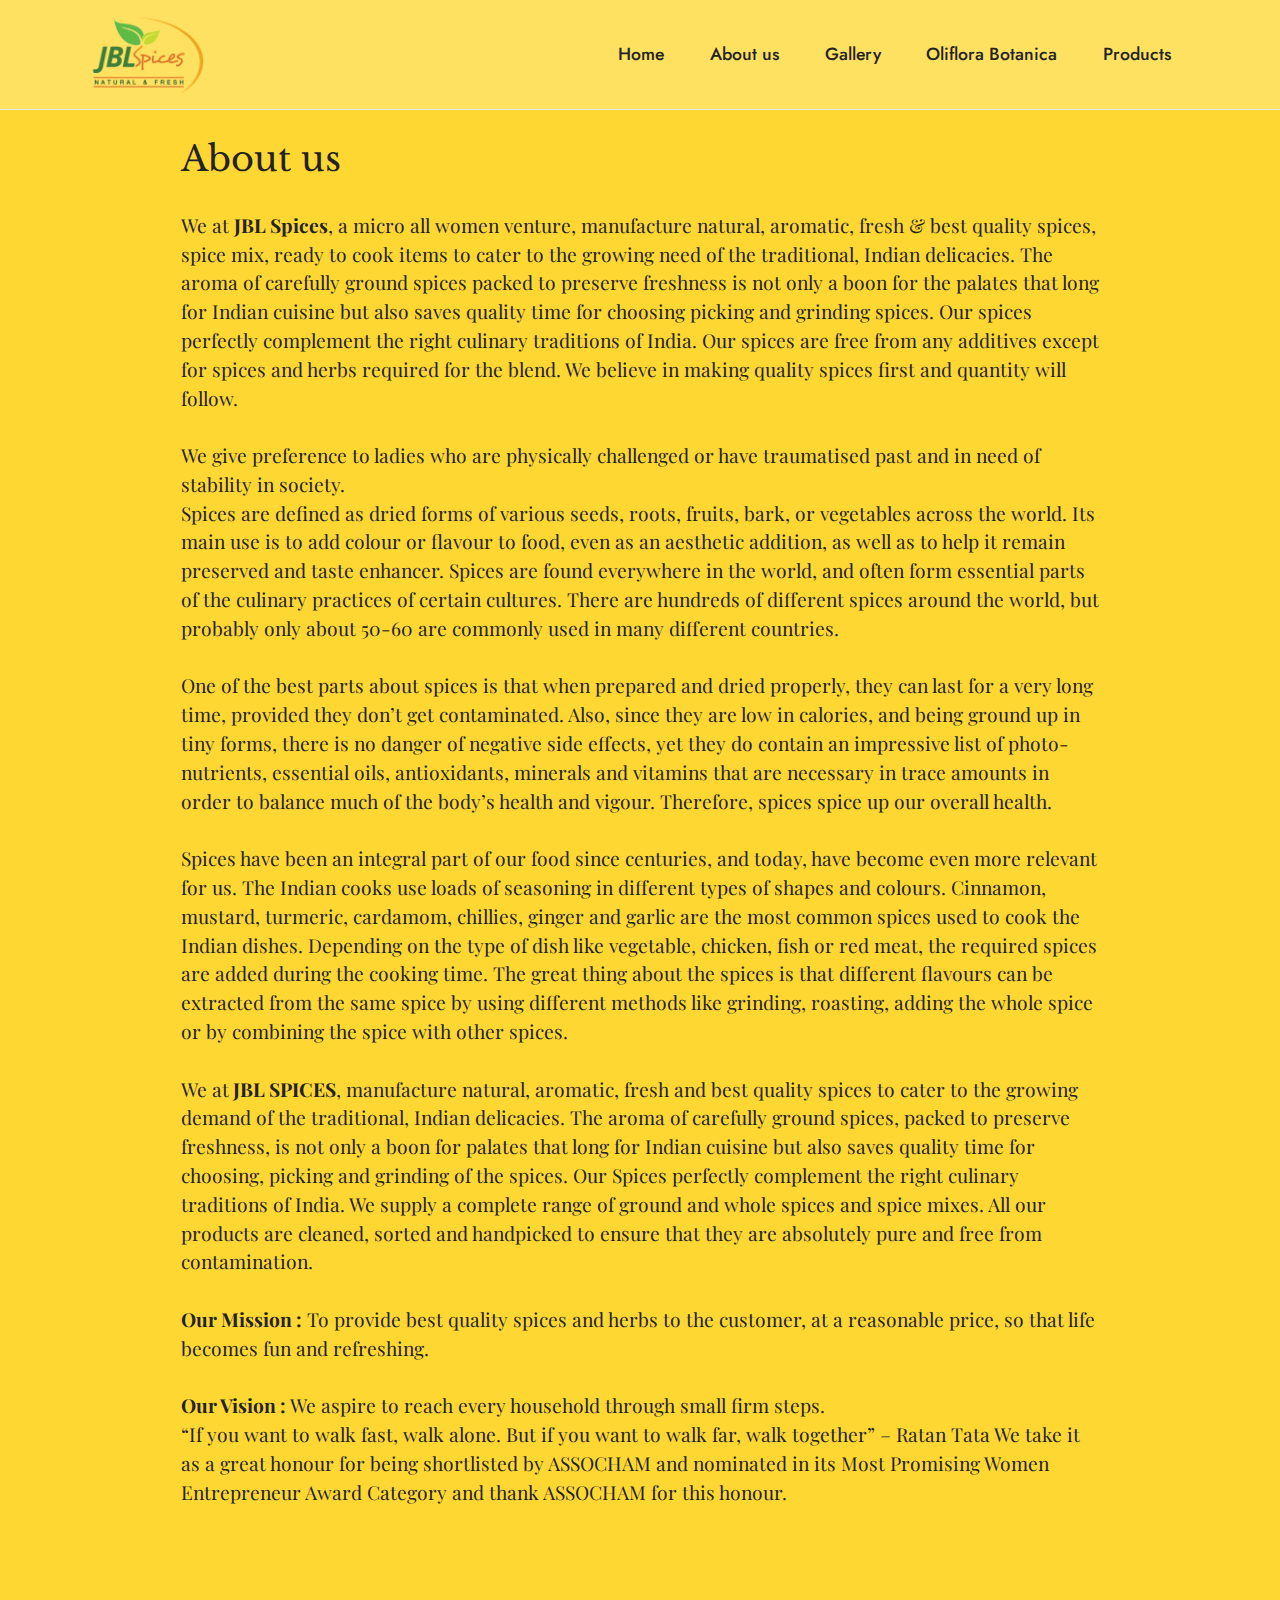
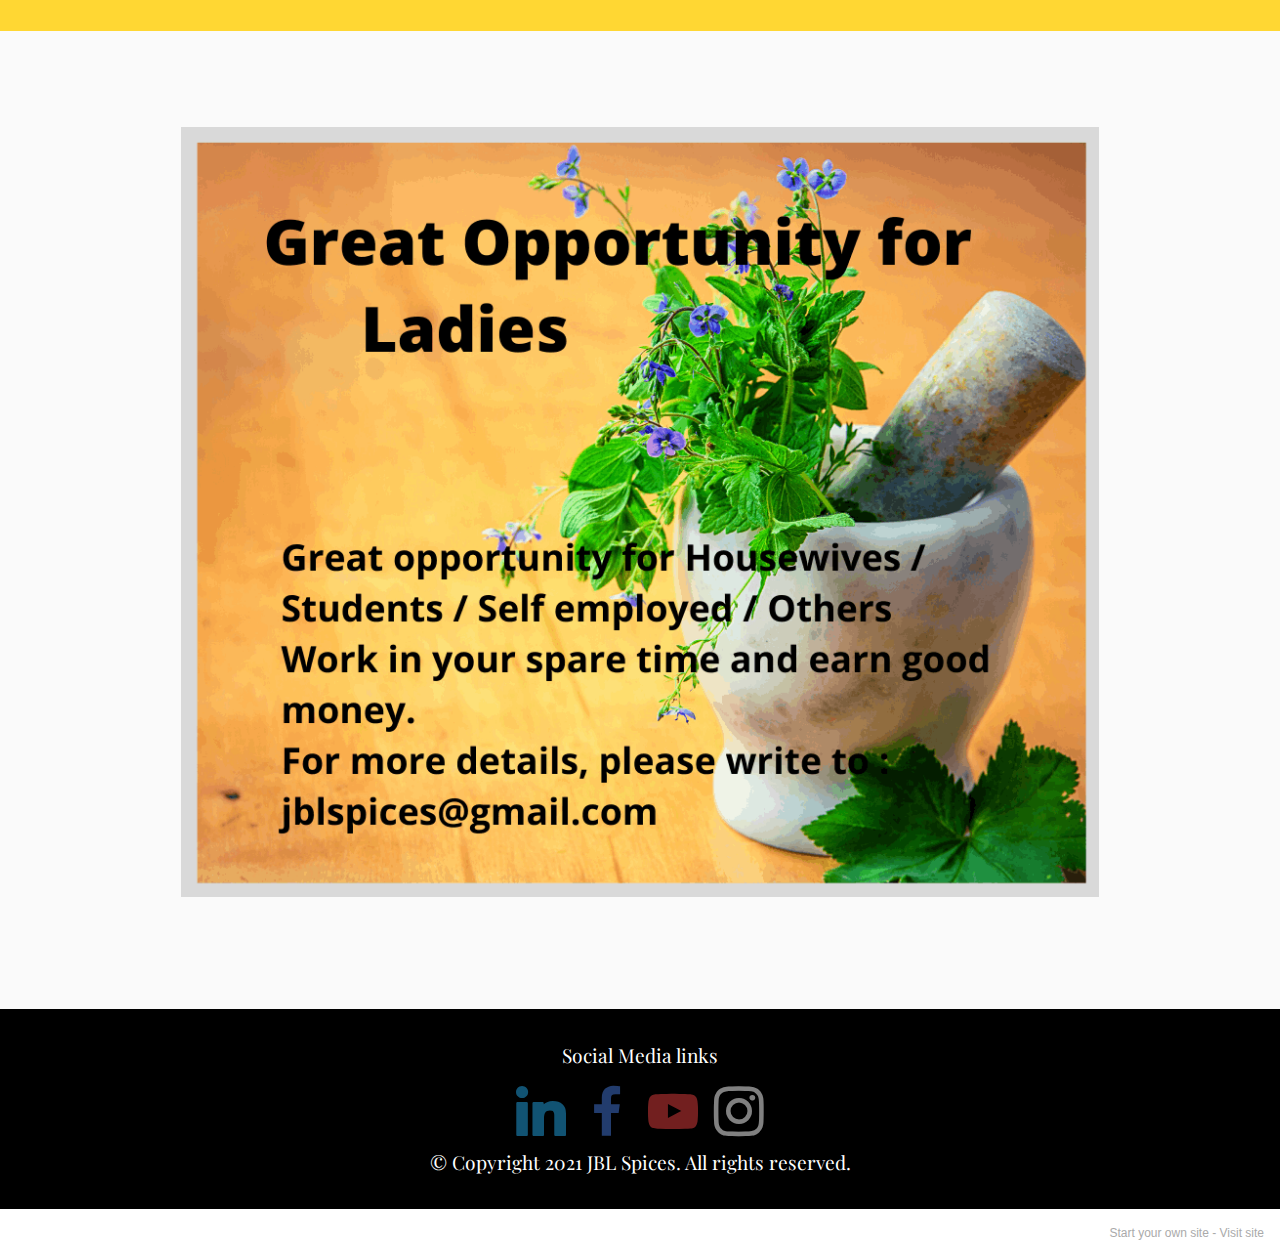
==== commit a536e280: "Add files via upload" ====
--- a/page1.html
+++ b/page1.html
@@ -41,7 +41,7 @@
             <div class="navbar-brand">
                 <span class="navbar-logo">
                     
-                        <img src="assets/images/pasted-image-127x96.png" alt="" style="height: 5.8rem;">
+                        <a href="index.html"><img src="assets/images/pasted-image-127x96.png" alt="" style="height: 5.8rem;"></a>
                     
                 </span>
                 <span class="navbar-caption-wrap"><a class="navbar-caption text-black display-7" href="https://mobiri.se"></a></span>
@@ -160,7 +160,7 @@
             </div>
         </div>
     </div>
-</section><section style="background-color: #fff; font-family: -apple-system, BlinkMacSystemFont, 'Segoe UI', 'Roboto', 'Helvetica Neue', Arial, sans-serif; color:#aaa; font-size:12px; padding: 0; align-items: center; display: flex;"><a href="https://mobirise.site/p" style="flex: 1 1; height: 3rem; padding-left: 1rem;"></a><p style="flex: 0 0 auto; margin:0; padding-right:1rem;">Start your own website - <a href="https://mobirise.site/w" style="color:#aaa;">More</a></p></section><script src="assets/web/assets/jquery/jquery.min.js"></script>  <script src="assets/popper/popper.min.js"></script>  <script src="assets/tether/tether.min.js"></script>  <script src="assets/bootstrap/js/bootstrap.min.js"></script>  <script src="assets/smoothscroll/smooth-scroll.js"></script>  <script src="assets/dropdown/js/nav-dropdown.js"></script>  <script src="assets/dropdown/js/navbar-dropdown.js"></script>  <script src="assets/touchswipe/jquery.touch-swipe.min.js"></script>  <script src="assets/theme/js/script.js"></script>  
+</section><section style="background-color: #fff; font-family: -apple-system, BlinkMacSystemFont, 'Segoe UI', 'Roboto', 'Helvetica Neue', Arial, sans-serif; color:#aaa; font-size:12px; padding: 0; align-items: center; display: flex;"><a href="https://mobirise.site/j" style="flex: 1 1; height: 3rem; padding-left: 1rem;"></a><p style="flex: 0 0 auto; margin:0; padding-right:1rem;">Start your own site - <a href="https://mobirise.site/w" style="color:#aaa;">Visit site</a></p></section><script src="assets/web/assets/jquery/jquery.min.js"></script>  <script src="assets/popper/popper.min.js"></script>  <script src="assets/tether/tether.min.js"></script>  <script src="assets/bootstrap/js/bootstrap.min.js"></script>  <script src="assets/smoothscroll/smooth-scroll.js"></script>  <script src="assets/dropdown/js/nav-dropdown.js"></script>  <script src="assets/dropdown/js/navbar-dropdown.js"></script>  <script src="assets/touchswipe/jquery.touch-swipe.min.js"></script>  <script src="assets/theme/js/script.js"></script>  
   
   
 </body>
--- a/assets/mobirise/css/mbr-additional.css
+++ b/assets/mobirise/css/mbr-additional.css
@@ -1147,7 +1147,7 @@
 .cid-s48P1Icc8J {
   padding-top: 2rem;
   padding-bottom: 2rem;
-  background-color: #e6c63b;
+  background-color: #000000;
 }
 .cid-s48P1Icc8J .row-links {
   width: 100%;
@@ -1578,7 +1578,7 @@
 .cid-s48P1Icc8J {
   padding-top: 2rem;
   padding-bottom: 2rem;
-  background-color: #e6c63b;
+  background-color: #000000;
 }
 .cid-s48P1Icc8J .row-links {
   width: 100%;
@@ -2249,7 +2249,7 @@
 .cid-s48P1Icc8J {
   padding-top: 2rem;
   padding-bottom: 2rem;
-  background-color: #e6c63b;
+  background-color: #000000;
 }
 .cid-s48P1Icc8J .row-links {
   width: 100%;
@@ -2313,11 +2313,6 @@
 }
 .cid-s48P1Icc8J .media-container-row .row-copirayt p {
   width: 100%;
-}
-.cid-sCQk73BI32 {
-  padding-top: 5rem;
-  padding-bottom: 5rem;
-  background-color: #ffffff;
 }
 .cid-s48OLK6784 {
   z-index: 1000;
@@ -2664,7 +2659,7 @@
 .cid-sCQkYg2q4u {
   padding-top: 6rem;
   padding-bottom: 6rem;
-  background-image: url("../../../assets/images/background3.jpg");
+  background-color: #bed3f9;
 }
 .cid-sCQkYg2q4u img,
 .cid-sCQkYg2q4u .item-img {
@@ -2688,18 +2683,12 @@
 }
 @media (min-width: 992px) {
   .cid-sCQkYg2q4u .item-wrapper .item-content {
-    padding: 2rem 2rem 0;
-  }
-  .cid-sCQkYg2q4u .item-wrapper .item-footer {
-    padding: 0 2rem 2rem;
+    padding: 2rem;
   }
 }
 @media (max-width: 991px) {
   .cid-sCQkYg2q4u .item-wrapper .item-content {
-    padding: 1rem 1rem 0;
-  }
-  .cid-sCQkYg2q4u .item-wrapper .item-footer {
-    padding: 0 1rem 1rem;
+    padding: 1rem;
   }
 }
 .cid-sCQkYg2q4u .mbr-section-btn {
@@ -2720,6 +2709,152 @@
 }
 .cid-sCQkYg2q4u .item-title DIV {
   text-align: left;
+}
+.cid-sCRpAUEWjd {
+  padding-top: 6rem;
+  padding-bottom: 6rem;
+  background-color: #ffffff;
+}
+@media (max-width: 991px) {
+  .cid-sCRpAUEWjd .image-wrapper {
+    margin-bottom: 1rem;
+  }
+}
+.cid-sCRpAUEWjd img {
+  width: 100%;
+}
+@media (min-width: 992px) {
+  .cid-sCRpAUEWjd .text-wrapper {
+    padding: 2rem;
+  }
+}
+.cid-sCRO4gasRN {
+  padding-top: 5rem;
+  padding-bottom: 5rem;
+  background-color: #ffffff;
+}
+.cid-sCRO4gasRN .mbr-overlay {
+  z-index: 1;
+}
+@media (min-width: 992px) {
+  .cid-sCRO4gasRN .carousel {
+    min-height: 800px;
+  }
+  .cid-sCRO4gasRN .carousel img {
+    max-height: 800px;
+    object-fit: contain;
+  }
+}
+@media (max-width: 991px) and (min-width: 768px) {
+  .cid-sCRO4gasRN .carousel {
+    min-height: 520px;
+  }
+  .cid-sCRO4gasRN .carousel img {
+    max-height: 520px;
+    object-fit: contain;
+  }
+}
+@media (max-width: 767px) {
+  .cid-sCRO4gasRN .carousel {
+    min-height: 440px;
+  }
+  .cid-sCRO4gasRN .carousel img {
+    max-height: 440px;
+    object-fit: contain;
+  }
+  .cid-sCRO4gasRN .container .carousel-control {
+    margin-bottom: 0;
+  }
+  .cid-sCRO4gasRN .content-slider-wrap {
+    width: 100% !important;
+  }
+}
+.cid-sCRO4gasRN .carousel,
+.cid-sCRO4gasRN .carousel-inner {
+  display: flex;
+  align-items: center;
+}
+.cid-sCRO4gasRN .item-wrapper {
+  width: 100%;
+}
+.cid-sCRO4gasRN .carousel-caption {
+  bottom: 40px;
+}
+.cid-sCRO4gasRN .carousel-control:hover {
+  background: #1b1b1b;
+  color: #fff;
+  opacity: 1;
+}
+.cid-sCRO4gasRN .mobi-mbri-arrow-next {
+  margin-left: 5px;
+}
+.cid-sCRO4gasRN .mobi-mbri-arrow-prev {
+  margin-right: 5px;
+}
+.cid-sCRO4gasRN .container .carousel-indicators {
+  margin-bottom: 3px;
+}
+.cid-sCRO4gasRN .carousel-control {
+  top: 50%;
+  width: 60px;
+  height: 60px;
+  margin-top: -1.5rem;
+  font-size: 22px;
+  background-color: rgba(0, 0, 0, 0.5);
+  border: 2px solid #fff;
+  border-radius: 50%;
+  transition: all 0.3s;
+}
+.cid-sCRO4gasRN .carousel-control.carousel-control-prev {
+  left: 0;
+  margin-left: 2.5rem;
+}
+.cid-sCRO4gasRN .carousel-control.carousel-control-next {
+  right: 0;
+  margin-right: 2.5rem;
+}
+@media (max-width: 767px) {
+  .cid-sCRO4gasRN .carousel-control {
+    top: auto;
+    bottom: 1rem;
+  }
+}
+.cid-sCRO4gasRN .carousel-indicators {
+  position: absolute;
+  bottom: 0;
+  margin-bottom: 1.5rem !important;
+}
+.cid-sCRO4gasRN .carousel-indicators li {
+  max-width: 15px;
+  height: 15px;
+  width: 15px;
+  max-height: 15px;
+  margin: 3px;
+  background-color: rgba(0, 0, 0, 0.5);
+  border: 2px solid #fff;
+  border-radius: 50%;
+  opacity: 0.5;
+  transition: all 0.3s;
+}
+.cid-sCRO4gasRN .carousel-indicators li.active,
+.cid-sCRO4gasRN .carousel-indicators li:hover {
+  opacity: 0.9;
+}
+.cid-sCRO4gasRN .carousel-indicators li::after,
+.cid-sCRO4gasRN .carousel-indicators li::before {
+  content: none;
+}
+.cid-sCRO4gasRN .carousel-indicators.ie-fix {
+  left: 50%;
+  display: block;
+  width: 60%;
+  margin-left: -30%;
+  text-align: center;
+}
+@media (max-width: 768px) {
+  .cid-sCRO4gasRN .carousel-indicators {
+    display: none !important;
+  }
 }
 .cid-sCQnGau6mW {
   padding-top: 6rem;
@@ -2754,6 +2889,27 @@
   .cid-sCQlvJbjPo form .mbr-section-btn .btn {
     width: 100%;
   }
+}
+.cid-sCRpy2p1Ey {
+  background-image: url("../../../assets/images/mbr-1920x1280.jpg");
+}
+.cid-sCRpy2p1Ey .social-row .soc-item {
+  display: inline-block;
+  text-align: center;
+  margin-bottom: 1rem;
+  margin-right: .7rem;
+}
+.cid-sCRpy2p1Ey .social-row .soc-item .mbr-iconfont {
+  font-size: 32px;
+  border-radius: 50%;
+  padding: 0.6rem;
+  border: 2px solid #232323;
+  transition: all 0.3s;
+  color: #232323;
+}
+.cid-sCRpy2p1Ey .social-row .soc-item .mbr-iconfont:hover {
+  background-color: #232323;
+  color: #ffffff;
 }
 .cid-s48P1Icc8J {
   padding-top: 2rem;
@@ -3168,7 +3324,7 @@
 .cid-sCQoDIQDnB {
   padding-top: 6rem;
   padding-bottom: 6rem;
-  background-image: url("../../../assets/images/background8.jpg");
+  background-color: #ffffff;
 }
 .cid-sCQoDIQDnB img,
 .cid-sCQoDIQDnB .item-img {
@@ -3219,7 +3375,7 @@
 .cid-s48P1Icc8J {
   padding-top: 2rem;
   padding-bottom: 2rem;
-  background-color: #e6c63b;
+  background-color: #000000;
 }
 .cid-s48P1Icc8J .row-links {
   width: 100%;
--- a/assets/mobirise/css/mbr-additional.css
+++ b/assets/mobirise/css/mbr-additional.css
@@ -1147,7 +1147,7 @@
 .cid-s48P1Icc8J {
   padding-top: 2rem;
   padding-bottom: 2rem;
-  background-color: #e6c63b;
+  background-color: #000000;
 }
 .cid-s48P1Icc8J .row-links {
   width: 100%;
@@ -1578,7 +1578,7 @@
 .cid-s48P1Icc8J {
   padding-top: 2rem;
   padding-bottom: 2rem;
-  background-color: #e6c63b;
+  background-color: #000000;
 }
 .cid-s48P1Icc8J .row-links {
   width: 100%;
@@ -2249,7 +2249,7 @@
 .cid-s48P1Icc8J {
   padding-top: 2rem;
   padding-bottom: 2rem;
-  background-color: #e6c63b;
+  background-color: #000000;
 }
 .cid-s48P1Icc8J .row-links {
   width: 100%;
@@ -2313,11 +2313,6 @@
 }
 .cid-s48P1Icc8J .media-container-row .row-copirayt p {
   width: 100%;
-}
-.cid-sCQk73BI32 {
-  padding-top: 5rem;
-  padding-bottom: 5rem;
-  background-color: #ffffff;
 }
 .cid-s48OLK6784 {
   z-index: 1000;
@@ -2664,7 +2659,7 @@
 .cid-sCQkYg2q4u {
   padding-top: 6rem;
   padding-bottom: 6rem;
-  background-image: url("../../../assets/images/background3.jpg");
+  background-color: #bed3f9;
 }
 .cid-sCQkYg2q4u img,
 .cid-sCQkYg2q4u .item-img {
@@ -2688,18 +2683,12 @@
 }
 @media (min-width: 992px) {
   .cid-sCQkYg2q4u .item-wrapper .item-content {
-    padding: 2rem 2rem 0;
-  }
-  .cid-sCQkYg2q4u .item-wrapper .item-footer {
-    padding: 0 2rem 2rem;
+    padding: 2rem;
   }
 }
 @media (max-width: 991px) {
   .cid-sCQkYg2q4u .item-wrapper .item-content {
-    padding: 1rem 1rem 0;
-  }
-  .cid-sCQkYg2q4u .item-wrapper .item-footer {
-    padding: 0 1rem 1rem;
+    padding: 1rem;
   }
 }
 .cid-sCQkYg2q4u .mbr-section-btn {
@@ -2720,6 +2709,152 @@
 }
 .cid-sCQkYg2q4u .item-title DIV {
   text-align: left;
+}
+.cid-sCRpAUEWjd {
+  padding-top: 6rem;
+  padding-bottom: 6rem;
+  background-color: #ffffff;
+}
+@media (max-width: 991px) {
+  .cid-sCRpAUEWjd .image-wrapper {
+    margin-bottom: 1rem;
+  }
+}
+.cid-sCRpAUEWjd img {
+  width: 100%;
+}
+@media (min-width: 992px) {
+  .cid-sCRpAUEWjd .text-wrapper {
+    padding: 2rem;
+  }
+}
+.cid-sCRO4gasRN {
+  padding-top: 5rem;
+  padding-bottom: 5rem;
+  background-color: #ffffff;
+}
+.cid-sCRO4gasRN .mbr-overlay {
+  z-index: 1;
+}
+@media (min-width: 992px) {
+  .cid-sCRO4gasRN .carousel {
+    min-height: 800px;
+  }
+  .cid-sCRO4gasRN .carousel img {
+    max-height: 800px;
+    object-fit: contain;
+  }
+}
+@media (max-width: 991px) and (min-width: 768px) {
+  .cid-sCRO4gasRN .carousel {
+    min-height: 520px;
+  }
+  .cid-sCRO4gasRN .carousel img {
+    max-height: 520px;
+    object-fit: contain;
+  }
+}
+@media (max-width: 767px) {
+  .cid-sCRO4gasRN .carousel {
+    min-height: 440px;
+  }
+  .cid-sCRO4gasRN .carousel img {
+    max-height: 440px;
+    object-fit: contain;
+  }
+  .cid-sCRO4gasRN .container .carousel-control {
+    margin-bottom: 0;
+  }
+  .cid-sCRO4gasRN .content-slider-wrap {
+    width: 100% !important;
+  }
+}
+.cid-sCRO4gasRN .carousel,
+.cid-sCRO4gasRN .carousel-inner {
+  display: flex;
+  align-items: center;
+}
+.cid-sCRO4gasRN .item-wrapper {
+  width: 100%;
+}
+.cid-sCRO4gasRN .carousel-caption {
+  bottom: 40px;
+}
+.cid-sCRO4gasRN .carousel-control:hover {
+  background: #1b1b1b;
+  color: #fff;
+  opacity: 1;
+}
+.cid-sCRO4gasRN .mobi-mbri-arrow-next {
+  margin-left: 5px;
+}
+.cid-sCRO4gasRN .mobi-mbri-arrow-prev {
+  margin-right: 5px;
+}
+.cid-sCRO4gasRN .container .carousel-indicators {
+  margin-bottom: 3px;
+}
+.cid-sCRO4gasRN .carousel-control {
+  top: 50%;
+  width: 60px;
+  height: 60px;
+  margin-top: -1.5rem;
+  font-size: 22px;
+  background-color: rgba(0, 0, 0, 0.5);
+  border: 2px solid #fff;
+  border-radius: 50%;
+  transition: all 0.3s;
+}
+.cid-sCRO4gasRN .carousel-control.carousel-control-prev {
+  left: 0;
+  margin-left: 2.5rem;
+}
+.cid-sCRO4gasRN .carousel-control.carousel-control-next {
+  right: 0;
+  margin-right: 2.5rem;
+}
+@media (max-width: 767px) {
+  .cid-sCRO4gasRN .carousel-control {
+    top: auto;
+    bottom: 1rem;
+  }
+}
+.cid-sCRO4gasRN .carousel-indicators {
+  position: absolute;
+  bottom: 0;
+  margin-bottom: 1.5rem !important;
+}
+.cid-sCRO4gasRN .carousel-indicators li {
+  max-width: 15px;
+  height: 15px;
+  width: 15px;
+  max-height: 15px;
+  margin: 3px;
+  background-color: rgba(0, 0, 0, 0.5);
+  border: 2px solid #fff;
+  border-radius: 50%;
+  opacity: 0.5;
+  transition: all 0.3s;
+}
+.cid-sCRO4gasRN .carousel-indicators li.active,
+.cid-sCRO4gasRN .carousel-indicators li:hover {
+  opacity: 0.9;
+}
+.cid-sCRO4gasRN .carousel-indicators li::after,
+.cid-sCRO4gasRN .carousel-indicators li::before {
+  content: none;
+}
+.cid-sCRO4gasRN .carousel-indicators.ie-fix {
+  left: 50%;
+  display: block;
+  width: 60%;
+  margin-left: -30%;
+  text-align: center;
+}
+@media (max-width: 768px) {
+  .cid-sCRO4gasRN .carousel-indicators {
+    display: none !important;
+  }
 }
 .cid-sCQnGau6mW {
   padding-top: 6rem;
@@ -2754,6 +2889,27 @@
   .cid-sCQlvJbjPo form .mbr-section-btn .btn {
     width: 100%;
   }
+}
+.cid-sCRpy2p1Ey {
+  background-image: url("../../../assets/images/mbr-1920x1280.jpg");
+}
+.cid-sCRpy2p1Ey .social-row .soc-item {
+  display: inline-block;
+  text-align: center;
+  margin-bottom: 1rem;
+  margin-right: .7rem;
+}
+.cid-sCRpy2p1Ey .social-row .soc-item .mbr-iconfont {
+  font-size: 32px;
+  border-radius: 50%;
+  padding: 0.6rem;
+  border: 2px solid #232323;
+  transition: all 0.3s;
+  color: #232323;
+}
+.cid-sCRpy2p1Ey .social-row .soc-item .mbr-iconfont:hover {
+  background-color: #232323;
+  color: #ffffff;
 }
 .cid-s48P1Icc8J {
   padding-top: 2rem;
@@ -3168,7 +3324,7 @@
 .cid-sCQoDIQDnB {
   padding-top: 6rem;
   padding-bottom: 6rem;
-  background-image: url("../../../assets/images/background8.jpg");
+  background-color: #ffffff;
 }
 .cid-sCQoDIQDnB img,
 .cid-sCQoDIQDnB .item-img {
@@ -3219,7 +3375,7 @@
 .cid-s48P1Icc8J {
   padding-top: 2rem;
   padding-bottom: 2rem;
-  background-color: #e6c63b;
+  background-color: #000000;
 }
 .cid-s48P1Icc8J .row-links {
   width: 100%;
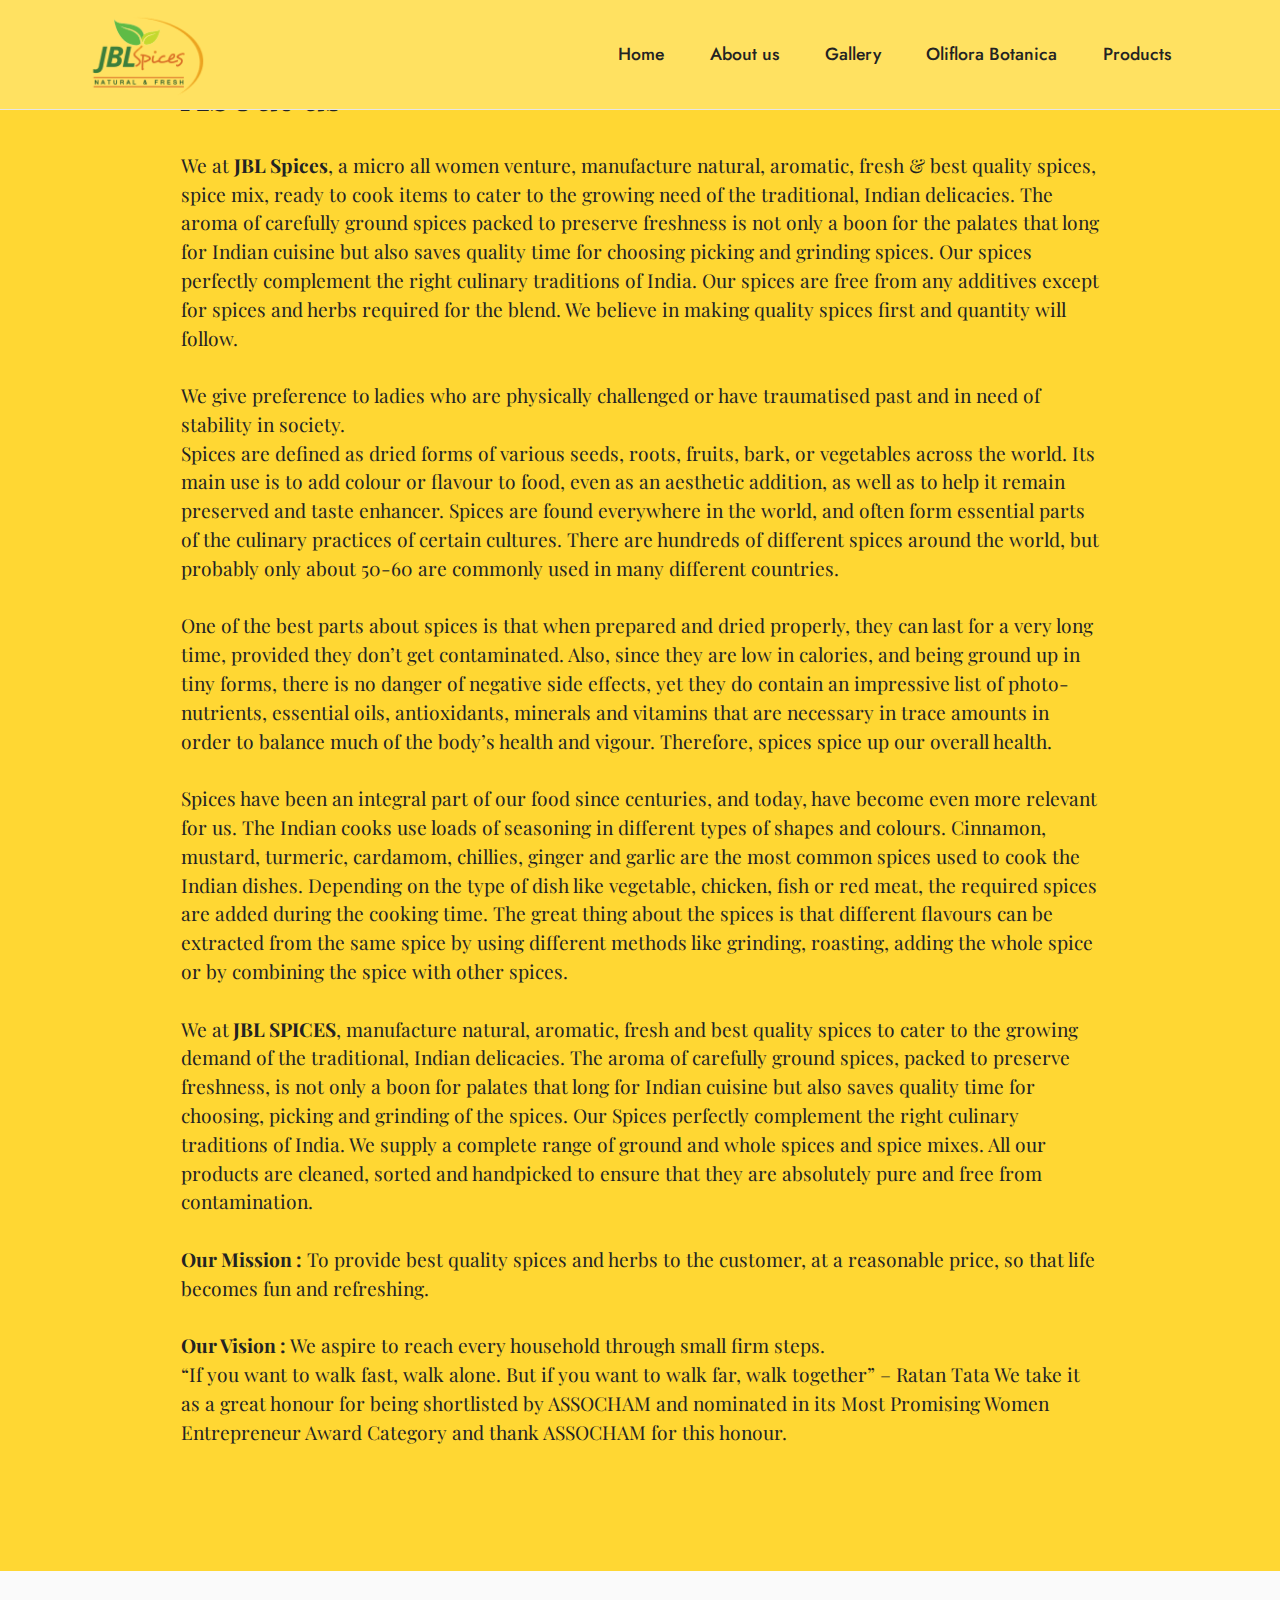
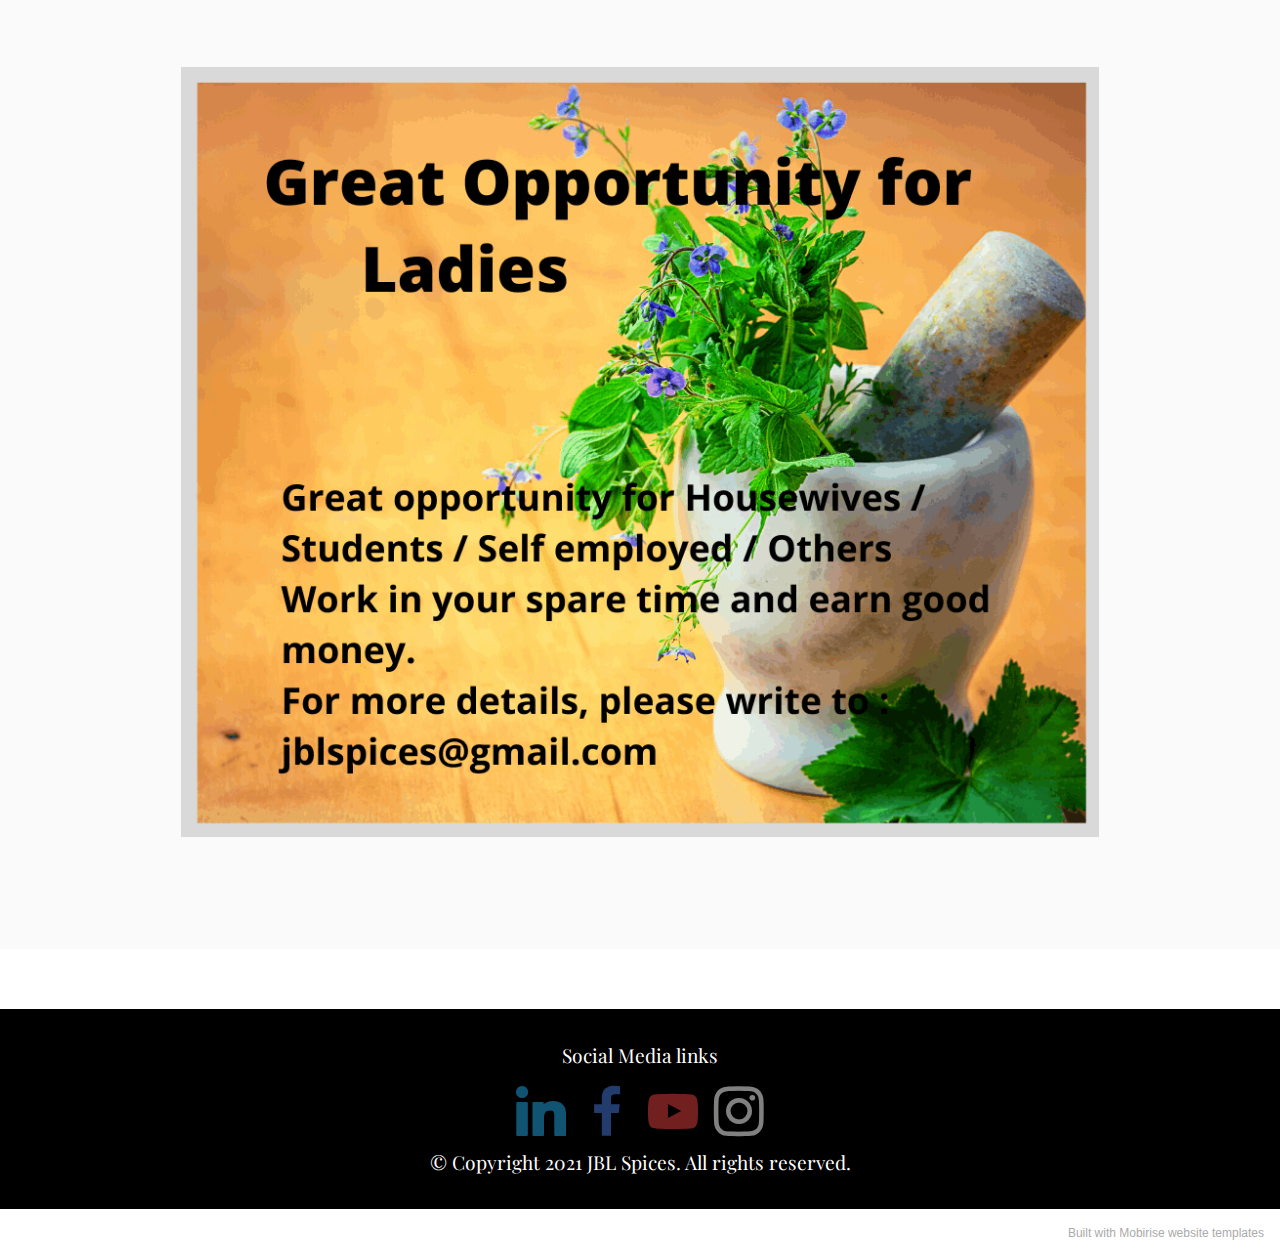
==== commit 78a8f70e: "Add files via upload" ====
--- a/page1.html
+++ b/page1.html
@@ -34,38 +34,7 @@
 </head>
 <body>
   
-  <section class="menu cid-s48OLK6784" once="menu" id="menu1-m">
-    
-    <nav class="navbar navbar-dropdown navbar-fixed-top navbar-expand-lg">
-        <div class="container">
-            <div class="navbar-brand">
-                <span class="navbar-logo">
-                    
-                        <a href="index.html"><img src="assets/images/pasted-image-127x96.png" alt="" style="height: 5.8rem;"></a>
-                    
-                </span>
-                <span class="navbar-caption-wrap"><a class="navbar-caption text-black display-7" href="https://mobiri.se"></a></span>
-            </div>
-            <button class="navbar-toggler" type="button" data-toggle="collapse" data-target="#navbarSupportedContent" aria-controls="navbarNavAltMarkup" aria-expanded="false" aria-label="Toggle navigation">
-                <div class="hamburger">
-                    <span></span>
-                    <span></span>
-                    <span></span>
-                    <span></span>
-                </div>
-            </button>
-            <div class="collapse navbar-collapse" id="navbarSupportedContent">
-                <ul class="navbar-nav nav-dropdown nav-right" data-app-modern-menu="true"><li class="nav-item"><a class="nav-link link text-black text-primary display-4" href="index.html">Home</a></li>
-                    <li class="nav-item"><a class="nav-link link text-black text-primary display-4" href="page1.html">About us</a></li><li class="nav-item"><a class="nav-link link text-black text-primary display-4" href="page2.html">Gallery</a></li><li class="nav-item"><a class="nav-link link text-black text-primary display-4" href="page3.html">Oliflora Botanica</a></li><li class="nav-item"><a class="nav-link link text-black text-primary display-4" href="page4.html">Products</a></li></ul>
-                
-                
-            </div>
-        </div>
-    </nav>
-
-</section>
-
-<section class="content5 cid-sCQamrBAfo" id="content5-p">
+  <section class="content5 cid-sCQamrBAfo" id="content5-p">
     
     <div class="container">
         <div class="row justify-content-center">
@@ -109,6 +78,37 @@
             </div>
         </div>
     </div>
+</section>
+
+<section class="menu cid-s48OLK6784" once="menu" id="menu1-m">
+    
+    <nav class="navbar navbar-dropdown navbar-fixed-top navbar-expand-lg">
+        <div class="container">
+            <div class="navbar-brand">
+                <span class="navbar-logo">
+                    
+                        <a href="index.html"><img src="assets/images/pasted-image-127x96.png" alt="" style="height: 5.8rem;"></a>
+                    
+                </span>
+                <span class="navbar-caption-wrap"><a class="navbar-caption text-black display-7" href="https://mobiri.se"></a></span>
+            </div>
+            <button class="navbar-toggler" type="button" data-toggle="collapse" data-target="#navbarSupportedContent" aria-controls="navbarNavAltMarkup" aria-expanded="false" aria-label="Toggle navigation">
+                <div class="hamburger">
+                    <span></span>
+                    <span></span>
+                    <span></span>
+                    <span></span>
+                </div>
+            </button>
+            <div class="collapse navbar-collapse" id="navbarSupportedContent">
+                <ul class="navbar-nav nav-dropdown nav-right" data-app-modern-menu="true"><li class="nav-item"><a class="nav-link link text-black text-primary display-4" href="index.html">Home</a></li>
+                    <li class="nav-item"><a class="nav-link link text-black text-primary display-4" href="page1.html">About us</a></li><li class="nav-item"><a class="nav-link link text-black text-primary display-4" href="page2.html">Gallery</a></li><li class="nav-item"><a class="nav-link link text-black text-primary display-4" href="page3.html">Oliflora Botanica</a></li><li class="nav-item"><a class="nav-link link text-black text-primary display-4" href="page4.html">Products</a></li></ul>
+                
+                
+            </div>
+        </div>
+    </nav>
+
 </section>
 
 <section class="footer3 cid-s48P1Icc8J" once="footers" id="footer3-n">
@@ -160,7 +160,7 @@
             </div>
         </div>
     </div>
-</section><section style="background-color: #fff; font-family: -apple-system, BlinkMacSystemFont, 'Segoe UI', 'Roboto', 'Helvetica Neue', Arial, sans-serif; color:#aaa; font-size:12px; padding: 0; align-items: center; display: flex;"><a href="https://mobirise.site/j" style="flex: 1 1; height: 3rem; padding-left: 1rem;"></a><p style="flex: 0 0 auto; margin:0; padding-right:1rem;">Start your own site - <a href="https://mobirise.site/w" style="color:#aaa;">Visit site</a></p></section><script src="assets/web/assets/jquery/jquery.min.js"></script>  <script src="assets/popper/popper.min.js"></script>  <script src="assets/tether/tether.min.js"></script>  <script src="assets/bootstrap/js/bootstrap.min.js"></script>  <script src="assets/smoothscroll/smooth-scroll.js"></script>  <script src="assets/dropdown/js/nav-dropdown.js"></script>  <script src="assets/dropdown/js/navbar-dropdown.js"></script>  <script src="assets/touchswipe/jquery.touch-swipe.min.js"></script>  <script src="assets/theme/js/script.js"></script>  
+</section><section style="background-color: #fff; font-family: -apple-system, BlinkMacSystemFont, 'Segoe UI', 'Roboto', 'Helvetica Neue', Arial, sans-serif; color:#aaa; font-size:12px; padding: 0; align-items: center; display: flex;"><a href="https://mobirise.site/a" style="flex: 1 1; height: 3rem; padding-left: 1rem;"></a><p style="flex: 0 0 auto; margin:0; padding-right:1rem;">Built with Mobirise <a href="https://mobirise.site/u" style="color:#aaa;">website</a> templates</p></section><script src="assets/web/assets/jquery/jquery.min.js"></script>  <script src="assets/popper/popper.min.js"></script>  <script src="assets/tether/tether.min.js"></script>  <script src="assets/bootstrap/js/bootstrap.min.js"></script>  <script src="assets/smoothscroll/smooth-scroll.js"></script>  <script src="assets/dropdown/js/nav-dropdown.js"></script>  <script src="assets/dropdown/js/navbar-dropdown.js"></script>  <script src="assets/touchswipe/jquery.touch-swipe.min.js"></script>  <script src="assets/theme/js/script.js"></script>  
   
   
 </body>
--- a/assets/mobirise/css/mbr-additional.css
+++ b/assets/mobirise/css/mbr-additional.css
@@ -1211,6 +1211,96 @@
 }
 .cid-s48P1Icc8J .media-container-row .row-copirayt p {
   width: 100%;
+}
+.cid-sCXftS1FzL {
+  padding-top: 5rem;
+  padding-bottom: 5rem;
+  background-color: #ffffff;
+}
+.cid-sCXftS1FzL .fb-page,
+.cid-sCXftS1FzL span,
+.cid-sCXftS1FzL iframe {
+  width: 500px;
+  height: 570px;
+}
+.cid-sCXftS1FzL blockquote {
+  display: none;
+}
+.cid-sCXftS1FzL .fb-page {
+  background-color: #1877f2;
+  border-radius: 4px;
+  background-size: contain;
+  background-repeat: no-repeat;
+  color: #fff;
+  background-image: url("data:image/svg+xml;utf8,<svg xmlns='http://www.w3.org/2000/svg' preserveAspectRatio='xMinYMin meet' viewBox='0 0 262 266.895'><path id='path3087' fill='%23fff' d='M182.409,262.307v-99.803h33.499l5.016-38.895h-38.515V98.777c0-11.261,3.127-18.935,19.275-18.935 l20.596-0.009V45.045c-3.562-0.474-15.788-1.533-30.012-1.533c-29.695,0-50.025,18.126-50.025,51.413v28.684h-33.585v38.895h33.585 v99.803H182.409z'></path></svg>");
+}
+.cid-sCXrrxU2LI {
+  padding-top: 5rem;
+  padding-bottom: 5rem;
+  background-color: #ffffff;
+}
+.cid-sCXrrxU2LI .socicon-bg-facebook {
+  background: #1778f2;
+  color: #ffffff;
+}
+.cid-sCXrrxU2LI .socicon-bg-facebook:hover {
+  background: #0b60cb;
+}
+.cid-sCXrrxU2LI .socicon-bg-twitter {
+  background: #1da1f2;
+  color: #ffffff;
+}
+.cid-sCXrrxU2LI .socicon-bg-twitter:hover {
+  background: #0c85d0;
+}
+.cid-sCXrrxU2LI .socicon-bg-vkontakte {
+  background: #4680C2;
+  color: #ffffff;
+}
+.cid-sCXrrxU2LI .socicon-bg-vkontakte:hover {
+  background: #3567a0;
+}
+.cid-sCXrrxU2LI .socicon-bg-odnoklassniki {
+  background: #ee8208;
+  color: #ffffff;
+}
+.cid-sCXrrxU2LI .socicon-bg-odnoklassniki:hover {
+  background: #bd6706;
+}
+.cid-sCXrrxU2LI .socicon-bg-pinterest {
+  background: #e60023;
+  color: #ffffff;
+}
+.cid-sCXrrxU2LI .socicon-bg-pinterest:hover {
+  background: #b3001b;
+}
+.cid-sCXrrxU2LI .socicon-bg-mail {
+  background: #005ff9;
+  color: #ffffff;
+}
+.cid-sCXrrxU2LI .socicon-bg-mail:hover {
+  background: #004cc6;
+}
+.cid-sCXrrxU2LI .btn-social {
+  font-size: 32px;
+  border-radius: 50%;
+  padding: 0;
+  width: 55px;
+  height: 55px;
+  line-height: 55px;
+  position: relative;
+  cursor: pointer;
+  transition: all 0.3s ease-in-out;
+  border: none !important;
+}
+.cid-sCXrrxU2LI .btn-social i {
+  top: 0;
+  line-height: 55px;
+  width: 55px;
+}
+.cid-sCXrrxU2LI [class^="socicon-"]:before,
+.cid-sCXrrxU2LI [class*=" socicon-"]:before {
+  line-height: 55px;
 }
 .cid-sCQamrBAfo {
   padding-top: 5rem;
--- a/assets/mobirise/css/mbr-additional.css
+++ b/assets/mobirise/css/mbr-additional.css
@@ -1211,6 +1211,96 @@
 }
 .cid-s48P1Icc8J .media-container-row .row-copirayt p {
   width: 100%;
+}
+.cid-sCXftS1FzL {
+  padding-top: 5rem;
+  padding-bottom: 5rem;
+  background-color: #ffffff;
+}
+.cid-sCXftS1FzL .fb-page,
+.cid-sCXftS1FzL span,
+.cid-sCXftS1FzL iframe {
+  width: 500px;
+  height: 570px;
+}
+.cid-sCXftS1FzL blockquote {
+  display: none;
+}
+.cid-sCXftS1FzL .fb-page {
+  background-color: #1877f2;
+  border-radius: 4px;
+  background-size: contain;
+  background-repeat: no-repeat;
+  color: #fff;
+  background-image: url("data:image/svg+xml;utf8,<svg xmlns='http://www.w3.org/2000/svg' preserveAspectRatio='xMinYMin meet' viewBox='0 0 262 266.895'><path id='path3087' fill='%23fff' d='M182.409,262.307v-99.803h33.499l5.016-38.895h-38.515V98.777c0-11.261,3.127-18.935,19.275-18.935 l20.596-0.009V45.045c-3.562-0.474-15.788-1.533-30.012-1.533c-29.695,0-50.025,18.126-50.025,51.413v28.684h-33.585v38.895h33.585 v99.803H182.409z'></path></svg>");
+}
+.cid-sCXrrxU2LI {
+  padding-top: 5rem;
+  padding-bottom: 5rem;
+  background-color: #ffffff;
+}
+.cid-sCXrrxU2LI .socicon-bg-facebook {
+  background: #1778f2;
+  color: #ffffff;
+}
+.cid-sCXrrxU2LI .socicon-bg-facebook:hover {
+  background: #0b60cb;
+}
+.cid-sCXrrxU2LI .socicon-bg-twitter {
+  background: #1da1f2;
+  color: #ffffff;
+}
+.cid-sCXrrxU2LI .socicon-bg-twitter:hover {
+  background: #0c85d0;
+}
+.cid-sCXrrxU2LI .socicon-bg-vkontakte {
+  background: #4680C2;
+  color: #ffffff;
+}
+.cid-sCXrrxU2LI .socicon-bg-vkontakte:hover {
+  background: #3567a0;
+}
+.cid-sCXrrxU2LI .socicon-bg-odnoklassniki {
+  background: #ee8208;
+  color: #ffffff;
+}
+.cid-sCXrrxU2LI .socicon-bg-odnoklassniki:hover {
+  background: #bd6706;
+}
+.cid-sCXrrxU2LI .socicon-bg-pinterest {
+  background: #e60023;
+  color: #ffffff;
+}
+.cid-sCXrrxU2LI .socicon-bg-pinterest:hover {
+  background: #b3001b;
+}
+.cid-sCXrrxU2LI .socicon-bg-mail {
+  background: #005ff9;
+  color: #ffffff;
+}
+.cid-sCXrrxU2LI .socicon-bg-mail:hover {
+  background: #004cc6;
+}
+.cid-sCXrrxU2LI .btn-social {
+  font-size: 32px;
+  border-radius: 50%;
+  padding: 0;
+  width: 55px;
+  height: 55px;
+  line-height: 55px;
+  position: relative;
+  cursor: pointer;
+  transition: all 0.3s ease-in-out;
+  border: none !important;
+}
+.cid-sCXrrxU2LI .btn-social i {
+  top: 0;
+  line-height: 55px;
+  width: 55px;
+}
+.cid-sCXrrxU2LI [class^="socicon-"]:before,
+.cid-sCXrrxU2LI [class*=" socicon-"]:before {
+  line-height: 55px;
 }
 .cid-sCQamrBAfo {
   padding-top: 5rem;
